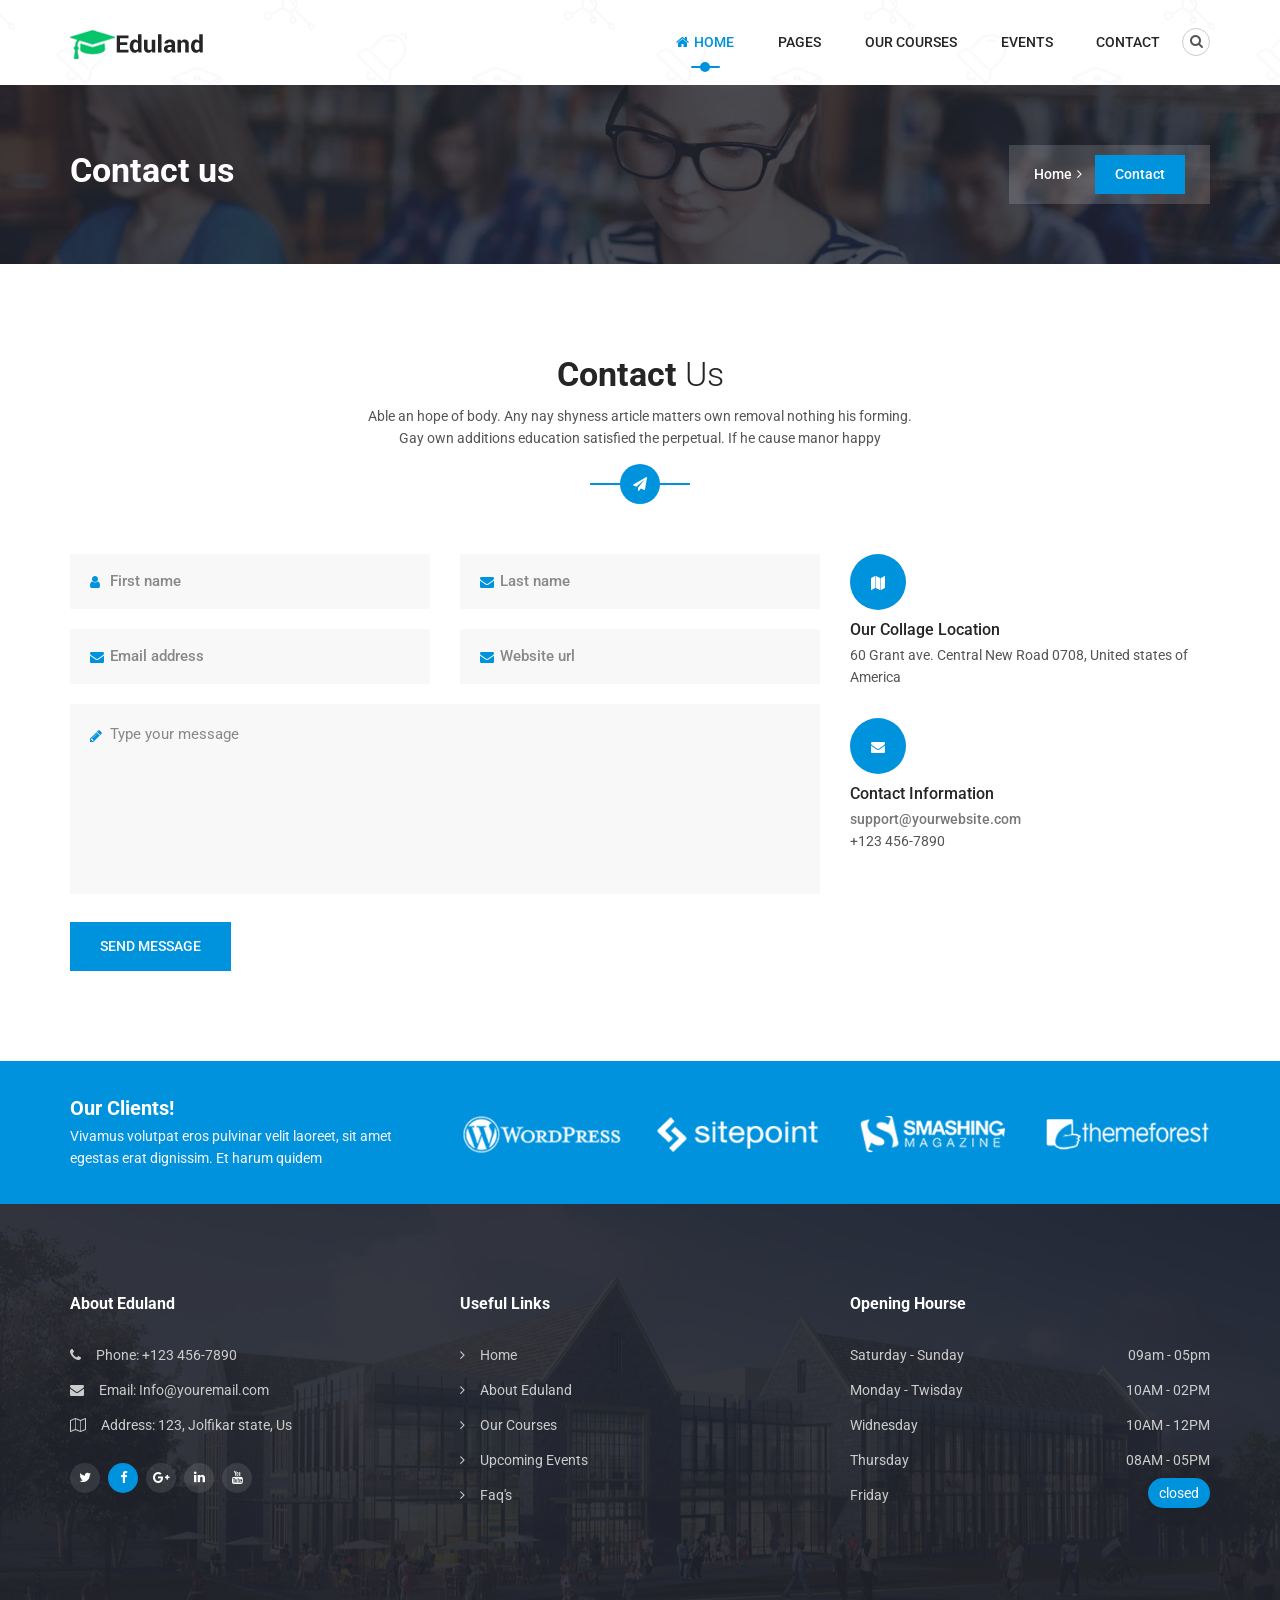
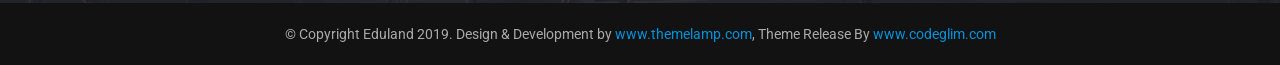
==== contact.html @ 1f7e93b6 "uploaded 1st" ====
<!DOCTYPE html>
<html class="no-js" lang="zxx">
    <head>
		<!-- Meta Tags -->
		<meta charset="utf-8">
		<meta http-equiv="X-UA-Compatible" content="IE=edge">
		<meta name="keywords" content="Site keywords here">
		<meta name="description" content="">
		<meta name='copyright' content=''>
		<meta name="viewport" content="width=device-width, initial-scale=1, shrink-to-fit=no">
		
		<!-- Title -->
		<title>Eduland &minus; Education & Courses HTML5 Template</title>
		
		<!-- Favicon -->
		<link rel="icon" type="image/png" href="images/favicon.png">
		
		<!-- Web Font -->
		<link href="https://fonts.googleapis.com/css?family=Roboto:300,400,500,700,900" rel="stylesheet">
		
		<!-- Bootstrap CSS -->
		<link rel="stylesheet" href="css/bootstrap.min.css">
		<!-- Font Awesome CSS -->
        <link rel="stylesheet" href="css/font-awesome.min.css">
		<!-- Nice Select CSS -->
        <link rel="stylesheet" href="css/niceselect.css">
		<!-- Fancy Box CSS -->
        <link rel="stylesheet" href="css/jquery.fancybox.min.css">
		<!-- Fancy Box CSS -->
        <link rel="stylesheet" href="css/cube-portfolio.min.css">
		<!-- Owl Carousel CSS -->
        <link rel="stylesheet" href="css/owl.carousel.min.css">
		<!-- Animate CSS -->
        <link rel="stylesheet" href="css/animate.min.css">
		<!-- Slick Nav CSS -->
        <link rel="stylesheet" href="css/slicknav.min.css">
        <!-- Magnific Popup -->
		<link rel="stylesheet" href="css/magnific-popup.css">
		
		<!-- Eduland Stylesheet -->
        <link rel="stylesheet" href="css/normalize.css">
        <link rel="stylesheet" href="style.css">
        <link rel="stylesheet" href="css/responsive.css">
		
		<!-- Eduland Colors -->
		<link rel="stylesheet" href="css/colors/color1.css">
		
    </head>
    <body>
	
		<!-- Header -->
		<header class="header">
			<!-- Header Inner -->
			<div class="header-inner overlay">
				<div class="container">
					<div class="row">
						<div class="col-lg-3 col-md-3 col-12">
							<!-- Logo -->
							<div class="logo">
								<a href="index.html"><img src="images/logo.png" alt="#"></a>
							</div>
							<!--/ End Logo -->
							<div class="mobile-menu"></div>
						</div>
						<div class="col-lg-9 col-md-9 col-12">
							<div class="menu-bar">
								<nav class="navbar navbar-default">
									<div class="navbar-collapse">
										<!-- Main Menu -->
										<ul id="nav" class="nav menu navbar-nav">
											<li class="active"><a href="index.html"><i class="fa fa-home"></i>Home</a></li>
											<li><a href="#"><i class="fa fa-clone"></i>Pages</a> 
												<ul class="dropdown">
													<li><a href="teachers.html">Teachers</a></li>
												</ul>
											</li>
											<li><a href="courses.html"><i class="fa fa-clone"></i>Our Courses</a></li>
											<li><a href="events.html"><i class="fa fa-bullhorn"></i>Events</a></li>
											<li><a href="contact.html"><i class="fa fa-address-book"></i>Contact</a> </li>
										</ul>
										<!-- End Main Menu -->
									</div> 
								</nav>
								<!-- Search Area -->
								<div class="search-area">
									<a href="#header" class="icon"><i class="fa fa-search"></i></a>
									<form class="search-form">
										<input type="text" placeholder="ex: premium course" name="search">
										<button value="search " type="submit"><i class="fa fa-search"></i></button>
									</form>
								</div>	
								<!-- End Search Area-->
							</div>
						</div>
					</div>
				</div>
			</div>
			<!--/ End Header Inner -->
		</header>
		<!--/ End Header -->
		
		<!-- Breadcrumb -->
		<div class="breadcrumbs overlay" style="background-image:url('images/breadcrumb-bg.jpg')">
			<div class="container">
				<div class="row">
					<div class="col-lg-6 col-md-6 col-12">
						<h2>Contact us</h2>
					</div>
					<div class="col-lg-6 col-md-6 col-12">
						<ul class="bread-list">
							<li><a href="index.html">Home<i class="fa fa-angle-right"></i></a></li>
							<li class="active"><a href="contact.html">contact</a></li>
						</ul>
					</div>
				</div>
			</div>
		</div>
		<!--/ End Breadcrumb -->
		
		<!-- Contact Us -->
		<section id="contact" class="contact section">
			<div class="container">
				<div class="row">
					<div class="col-lg-6 offset-lg-3 col-12">
						<div class="section-title bg">
							<h2>Contact <span>Us</span></h2>
							<p>Able an hope of body. Any nay shyness article matters own removal nothing his forming. Gay own additions education satisfied the perpetual. If he cause manor happy</p>
							<div class="icon"><i class="fa fa-paper-plane"></i></div>
						</div>
					</div>
				</div>
				<div class="row">
					<div class="col-lg-8 col-md-8 col-12">
						<div class="form-head">
							<!-- Contact Form -->
							<form class="form" action="mail/mail.php">
								<div class="row">
									<div class="col-lg-6 col-md-6 col-12">
										<div class="form-group">
											<i class="fa fa-user"></i>
											<input name="first-name" type="text" placeholder="First name">
										</div>
									</div>
									<div class="col-lg-6 col-md-6 col-12">
										<div class="form-group">
											<i class="fa fa-envelope"></i>
											<input name="last-name" type="text" placeholder="Last name">
										</div>
									</div>
									<div class="col-lg-6 col-md-6 col-12">
										<div class="form-group">
											<i class="fa fa-envelope"></i>
											<input name="email" type="email" placeholder="Email address">
										</div>
									</div>
									<div class="col-lg-6 col-md-6 col-12">
										<div class="form-group">
											<i class="fa fa-envelope"></i>
											<input name="url" type="url" placeholder="Website url">
										</div>
									</div>
									<div class="col-12">
										<div class="form-group message">
											<i class="fa fa-pencil"></i>
											<textarea name="message" placeholder="Type your message"></textarea>
										</div>
									</div>
									<div class="col-12">
										<div class="form-group">
											<div class="button">
												<button type="submit" class="btn primary">Send Message</button>
											</div>
										</div>
									</div>
								</div>
							</form>
							<!--/ End Contact Form -->
						</div>
					</div>
					<div class="col-lg-4 col-md-4 col-12">
						<div class="contact-right">
							<!-- Contact-Info -->
							<div class="contact-info">
								<div class="icon"><i class="fa fa-map"></i></div>
								<h3>Our Collage Location</h3>
								<p>60 Grant ave. Central New Road 0708, United states of America</p>
							</div>
							<!-- Contact-Info -->
							<div class="contact-info">
								<div class="icon"><i class="fa fa-envelope"></i></div>
								<h3>contact information</h3>
								<p><a href="mailto:info@example.com">support@yourwebsite.com</a></p>
								<p>+123 456-7890</p>
							</div>
							<!-- Contact-Info -->
						</div>
					</div>
				</div>
			</div>		
		</section>
		<!--/ End Contact Us -->
		
		<!-- Clients CSS -->
		<div class="clients overlay">
			<div class="container">
				<div class="row">
					<div class="col-lg-4 col-12">
						<div class="text-content">
							<h4>Our Clients!</h4>
							<p>Vivamus volutpat eros pulvinar velit laoreet, sit amet egestas erat dignissim. Et harum quidem</p>
						</div>
					</div>
					<div class="col-lg-8 col-12">
						<div class="client-slider">
							<div class="single-slider">
								<img src="images/client1.png" alt="#">
							</div>
							<div class="single-slider">
								<img src="images/client2.png" alt="#">
							</div>
							<div class="single-slider">
								<img src="images/client3.png" alt="#">
							</div>
							<div class="single-slider">
								<img src="images/client4.png" alt="#">
							</div>
							<div class="single-slider">
								<img src="images/client5.png" alt="#">
							</div>
							<div class="single-slider">
								<img src="images/client1.png" alt="#">
							</div>
							<div class="single-slider">
								<img src="images/client2.png" alt="#">
							</div>
						</div>
					</div>
				</div>
			</div>
		</div>
		<!--/ End Clients CSS -->
		
		<!-- Footer -->
		<footer class="footer section">
			<!-- Footer Top -->
			<div class="footer-top overlay">
				<div class="container">
					<div class="row">
						<div class="col-lg-4 col-md-6 col-12">
							<!-- About -->
							<div class="single-widget about">
								<h2>About Eduland</h2>
								<ul class="list">
									<li><i class="fa fa-phone"></i>Phone: +123 456-7890 </li>
									<li><i class="fa fa-envelope"></i>Email: <a href="mailto:info@youremail.com">Info@youremail.com</a></li>
									<li><i class="fa fa-map-o"></i>Address: 123, Jolfikar state, Us</li>
								</ul>
								<!-- Social -->
								<ul class="social">
									<li><a href="#"><i class="fa fa-twitter"></i></a></li>
									<li class="active"><a href="#"><i class="fa fa-facebook"></i></a></li>
									<li><a href="#"><i class="fa fa-google-plus"></i></a></li>
									<li><a href="#"><i class="fa fa-linkedin"></i></a></li>
									<li><a href="#"><i class="fa fa-youtube"></i></a></li>
								</ul>
								<!-- End Social -->
							</div>
							<!--/ End About -->
						</div>
						<div class="col-lg-4 col-md-6 col-12">
							<!-- Useful Links -->
							<div class="single-widget list">
								<h2>Useful Links</h2>
								<ul>
									<li><i class="fa fa-angle-right"></i><a href="#">Home</a></li>
									<li><i class="fa fa-angle-right"></i><a href="#">About Eduland</a></li>
									<li><i class="fa fa-angle-right"></i><a href="#">Our Courses</a></li>
									<li><i class="fa fa-angle-right"></i><a href="#">Upcoming Events</a></li>
									<li><i class="fa fa-angle-right"></i><a href="#">Faq's</a></li>
								</ul>
							</div>
							<!--/ End Useful Links -->
						</div>
						<div class="col-lg-4 col-md-6 col-12">
							<!-- Useful Links -->
							<div class="single-widget opening-times">
								<h2>Opening Hourse</h2>
								<ul class="list">
									<li><span>Saturday - Sunday</span><div class="value">09am - 05pm</div></li>
									<li><span>Monday - Twisday</span><div class="value">10AM - 02PM</div></li>
									<li><span>Widnesday</span><div class="value">10AM - 12PM</div></li>
									<li><span>Thursday</span><div class="value">08AM - 05PM</div></li>
									<li><span>Friday</span><div class="value off">closed</div></li>
								</ul>
							</div>
							<!--/ End Useful Links -->
						</div>
					</div>
				</div>
			</div>
			<!--/ End Footer Top -->
			<!-- Footer Bottom -->
			<div class="footer-bottom">
				<div class="container">
					<div class="row">
						<div class="col-12">
							<!-- Copyright -->
							<div class="copyright">
								<p>© Copyright Eduland 2019. Design & Development by <a href="http://themelamp.com">www.themelamp.com</a>, Theme Release By <a href="http://codeglim.com">www.codeglim.com</a></p>
							</div>
							<!--/ End Copyright -->
						</div>
					</div>
				</div>
			</div>
			<!--/ End Footer Bottom -->
		</footer>
		<!--/ End Footer -->
		
		<!-- Jquery JS-->
        <script src="js/jquery.min.js"></script>
        <script src="js/jquery-migrate.min.js"></script>
		<!-- Colors JS-->
        <script src="js/colors.js"></script>
		<!-- Popper JS-->
        <script src="js/popper.min.js"></script>
		<!-- Bootstrap JS-->
        <script src="js/bootstrap.min.js"></script>
		<!-- Owl Carousel JS-->
        <script src="js/owl.carousel.min.js"></script>
		<!-- Jquery Steller JS -->
		<script src="js/jquery.stellar.min.js"></script>
		<!-- Final Countdown JS -->
		<script src="js/finalcountdown.min.js"></script>
		<!-- Fancy Box JS-->
		<script src="js/facnybox.min.js"></script>
		<!-- Magnific Popup JS-->
		<script src="js/jquery.magnific-popup.min.js"></script>
		<!-- Circle Progress JS -->
		<script src="js/circle-progress.min.js"></script>
		<!-- Nice Select JS -->
		<script src="js/niceselect.js"></script>
		<!-- Jquery Steller JS-->
        <script src="js/jquery.stellar.min.js"></script>
		<!-- Jquery Steller JS-->
        <script src="js/cube-portfolio.min.js"></script>
		<!-- Slick Nav JS-->
        <script src="js/slicknav.min.js"></script>
		<!-- Easing JS-->
        <script src="js/easing.min.js"></script>
		<!-- Waypoints JS-->
        <script src="js/waypoints.min.js"></script>
		<!-- Counter Up JS -->
		<script src="js/jquery.counterup.min.js"></script>
		<!-- Scroll Up JS-->
        <script src="js/jquery.scrollUp.min.js"></script>
		<!-- Gmaps JS-->
		<script src="js/gmaps.min.js"></script>
		<!-- Main JS-->
        <script src="js/main.js"></script>
    </body>
</html>
---- css/niceselect.css ----
.nice-select {
    -webkit-tap-highlight-color: transparent;
    background-color: #fff;
    border-radius: 5px;
    border: solid 1px #e8e8e8;
    box-sizing: border-box;
    clear: both;
    cursor: pointer;
    display: block;
    float: left;
    font-family: inherit;
    font-size: 15px;
    font-weight: normal;
    height: 42px;
    line-height: 27px;
    outline: none;
    padding-left: 18px;
    padding-right: 30px;
    position: relative;
    text-align: left !important;
    -webkit-transition: all 0.2s ease-in-out;
    transition: all 0.2s ease-in-out;
    -webkit-user-select: none;
    -moz-user-select: none;
    -ms-user-select: none;
    user-select: none;
    white-space: nowrap;
    width: auto;
    margin-bottom: 16px;
}

.nice-select:hover {
    border-color: #3164F4;
}

.nice-select:active,
.nice-select.open,
.nice-select:focus {
    border-color: #999;
}

.nice-select:after {
    border-bottom: 2px solid #999;
    border-right: 2px solid #999;
    content: '';
    display: block;
    height: 8px;
    margin-top: -4px;
    pointer-events: none;
    position: absolute;
    right: 12px;
    top: 50%;
    -webkit-transform-origin: 66% 66%;
    -ms-transform-origin: 66% 66%;
    transform-origin: 66% 66%;
    -webkit-transform: rotate(45deg);
    -ms-transform: rotate(45deg);
    transform: rotate(45deg);
    -webkit-transition: all 0.15s ease-in-out;
    transition: all 0.15s ease-in-out;
    width: 8px;
}

.nice-select.open:after {
    -webkit-transform: rotate(-135deg);
    -ms-transform: rotate(-135deg);
    transform: rotate(-135deg);
}

.nice-select.open .list {
    opacity: 1;
    pointer-events: auto;
    -webkit-transform: scale(1) translateY(0);
    -ms-transform: scale(1) translateY(0);
    transform: scale(1) translateY(0);
}

.nice-select.disabled {
    border-color: #ededed;
    color: #999;
    pointer-events: none;
}

.nice-select.disabled:after {
    border-color: #cccccc;
}

.nice-select.wide {
    width: 100%;
}

.nice-select.wide .list {
    left: 0 !important;
    right: 0 !important;
}

.nice-select.right {
    float: right;
}

.nice-select.right .list {
    left: auto;
    right: 0;
}

.nice-select.small {
    font-size: 12px;
    height: 36px;
    line-height: 34px;
}

.nice-select.small:after {
    height: 4px;
    width: 4px;
}

.nice-select.small .option {
    line-height: 34px;
    min-height: 34px;
}

.nice-select .list {
    background-color: #fff;
    border-radius: 5px;
    box-shadow: 0 0 0 1px rgba(68, 68, 68, 0.11);
    box-sizing: border-box;
    margin-top: 4px;
    opacity: 0;
    overflow: hidden;
    padding: 0;
    pointer-events: none;
    position: absolute;
    top: 100%;
    left: 0;
    -webkit-transform-origin: 50% 0;
    -ms-transform-origin: 50% 0;
    transform-origin: 50% 0;
    -webkit-transform: scale(0.75) translateY(-21px);
    -ms-transform: scale(0.75) translateY(-21px);
    transform: scale(0.75) translateY(-21px);
    -webkit-transition: all 0.2s cubic-bezier(0.5, 0, 0, 1.25), opacity 0.15s ease-out;
    transition: all 0.2s cubic-bezier(0.5, 0, 0, 1.25), opacity 0.15s ease-out;
    z-index: 9;
}

.nice-select .list:hover .option:not(:hover) {
    background-color: transparent !important;
}

.nice-select .option {
    cursor: pointer;
    font-weight: 400;
    line-height: 40px;
    list-style: none;
    min-height: 40px;
    outline: none;
    padding-left: 18px;
    padding-right: 29px;
    text-align: left;
    -webkit-transition: all 0.2s;
    transition: all 0.2s;
}

.nice-select .option:hover {
    background-color: #238AC1;
    color: #fff;
}

.nice-select .option.selected {
    font-weight: bold;
}

.nice-select .option.disabled {
    background-color: transparent;
    color: #999;
    cursor: default;
}

.no-csspointerevents .nice-select .list {
    display: none;
}

.no-csspointerevents .nice-select.open .list {
    display: block;
}

.contact-form-wrapper .list {
    background: #2f3341 none repeat scroll 0 0;
    border-radius: 0;
}
---- style.css ----
/* =====================================
Template Name: Eduland
Author Name: ThemeLamp
Author URI: http://themelamp.com/
Release By: http://codeglim.com/
Description: Eduland is a awesome Education & Courses Template.
Version:	1.0
========================================*/

/*===============================
	Header CSS 
=================================*/
.header {
	background-color: #fff;
}
/* Header Inner */
.header .header-inner {
	background-image: url('images/bg-pattern1.png');
	background-repeat: repeat-y;
	background-position: center;
	position: relative;
}
.header .header-inner::before {
	opacity: 0.95;
	background: #fff;
}
/* Logo */
.header .logo {
	float: left;
	margin-top: 30px;
}
.header .logo a {
	font-size: 25px;
}
.header .menu-bar {
	position: relative;
}
.header .navbar {
	background: none;
	box-shadow: none;
	border: none;
	position: relative;
	padding: 0;
	float: right;
	padding-right: 50px;
}
.header .navbar-nav {
	display: block;
}
.header .nav li {
	float: left;
	position: relative;
	margin-right: 25px;
}
.header .nav li:last-child{
	margin-right:0px;
}
.header .nav li a {
	color: #252525;
	font-size: 14px;
	text-transform: uppercase;
	padding: 30px 0px;
	display: block;
	position: relative;
}
.header .nav li a::before {
	content: "";
	position: absolute;
	height: 2px;
	left: 50%;
	bottom: 17px;
	-webkit-transition:all 0.3s ease 0s;
	-moz-transition:all 0.3s ease 0s;
	transition:all 0.3s ease 0s;
	border-radius: 30px;
	right: 50%;
}
.header .nav li:hover a::before,
.header .nav li.active a::before {
	opacity: 1;
	visibility: visible;
	left: 25%;
	right: 25%;
}
.header .nav li a::after {
	width: 10px;
	height: 10px;
	border-radius: 100%;
	content: "";
	position: absolute;
	left: 50%;
	margin-left: -5px;
	bottom: 13px;
	opacity: 0;
	visibility: hidden;
	-webkit-transition: all 0.3s ease 0s;
	-moz-transition: all 0.3s ease 0s;
	transition: all 0.3s ease 0s;
}
.header .nav li:hover a::after,
.header .nav li.active a::after {
	opacity: 1;
	visibility: visible;
}
.header .nav li a i {
	margin-right: 5px;
	opacity: 0;
	visibility: hidden;
	-webkit-transition: all 0.3s ease 0s;
	-moz-transition:all 0.3s ease 0s;
	transition:all 0.3s ease 0s;
}
.header .nav li.active a i,
.header .nav li:hover a i{
	opacity:1;
	visibility:visible;
}
/* Dropdown Menu */
.header .nav li .dropdown {
	background: #fff;
	width: 225px;
	position: absolute;
	left: 0;
	z-index: 99;
	opacity: 0;
	-webkit-box-shadow: 0px 5px 22px rgba(0, 0, 0, 0.2);
	-moz-box-shadow: 0px 5px 22px rgba(0, 0, 0, 0.2);
	box-shadow: 0px 5px 22px rgba(0, 0, 0, 0.2);
	-webkit-transition: all 0.3s ease 0s;
	-moz-transition: all 0.3s ease 0s;
	transition: all 0.3s ease 0s;
	margin: 0;
	-webkit-transform: scaleY(0);
	-moz-transform: scaleY(0);
	transform: scaleY(0);
	transform-origin: 0 0 0;
	border-top: 2px solid;
	top: 100%;
	padding: 15px 0;
}
.header .nav li:hover .dropdown{
	transform: scaleY(1);
	opacity:1;
	visibility:visible;
}
.header .nav li .dropdown li{
	float:none;
	margin:0;
}
.header .nav li .dropdown li a {
	padding: 5px 20px;
	color: #555;
	display: block;
	font-weight: 400;
	text-transform: capitalize;
}
.header .nav li .dropdown li a:before,
.header .nav li .dropdown li a:after{
	display:none;
}
.header .nav li .dropdown li i {
	float: right;
	margin-top: 6px;
}
.header .nav li .dropdown.submenu{
	left:100%;
	top:0;
	-webkit-transform: scaleY(0);
	-moz-transform: scaleY(0);
	transform: scaleY(0);
	transform-origin: 0 0 0;
	border-top: 2px solid;
}
.header .nav li .dropdown li:hover .dropdown.submenu{
	opacity:1;
	visibility:visible;
	transform:scaleY(1);
}
.header .nav li .dropdown li .dropdown.submenu li a {
	color: #777;
	background: transparent;
}
/* Search form */
.header .search-area {
	position: absolute;
	right: 0;
	top: 28px;
}
.header .search-area .icon {
	width: 28px;
	display: block;
	height: 28px;
	line-height: 24px;
	text-align: center;
	-webkit-transition: all 0.3s ease 0s;
	-moz-transition: all 0.3s ease 0s;
	transition: all 0.3s ease 0s;
	color: #555;
	border: 1px solid #ccc;
	border-radius: 100%;
}
.header .search-area .icon:hover{
	background:#1353df;
	color:#fff;
	border-color:transparent;
}
.header .search-area.active .icon i:before{
	content:"\f00d";
}
.header .search-form {
	width: 300px;
	z-index: 99;
	position: absolute;
	right: 0;
	top: 57px;
	opacity: 0;
	visibility: hidden;
	transition: all 0.3s ease 0s;
	transform-origin: 0 0 0;
	-webkit-box-shadow: 0px 0px 15px rgba(0, 0, 0, 0.20);
	-moz-box-shadow: 0px 0px 15px rgba(0, 0, 0, 0.20);
	box-shadow: 0px 0px 15px rgba(0, 0, 0, 0.20);
	-webkit-transform: scaleY(0);
	-moz-transform: scaleY(0);
	transform: scaleY(0);
	-webkit-transition: all 0.3s ease 0s;
	-moz-transition: all 0.3s ease 0s;
	transition: all 0.3s ease 0s;
}
.header .search-area.active .search-form{
	opacity: 1;
	visibility: visible;
	transform: scaleY(1);
}
.header .search-form input {
	width: 100%;
	height: 60px;
	padding: 0 65px 0 15px;
	font-size: 14px;
	border: none;
	border-radius: 0px;
	color: #888;
}
.header .search-form button {
	position: absolute;
	width: 50px;
	height: 60px;
	line-height: 60px;
	color: #fff;
	border: none;
	right: 0;
	border-radius: 100%;
	border-radius: 0px;
}
.header .search-form button:hover{
	opacity:0.8;
}
/*===============================
	End Header CSS 
=================================*/

/*===============================
	Slider CSS 
=================================*/
.home-slider{
	overflow:hidden;
}
.home-slider,
.home-slider .single-slider{
	height: 660px;
}
.home-slider .single-slider::before {
	opacity: 0.7;
	z-index: 1;
}
.home-slider .slider-image{
	background-size: cover;
	background-position: center;
	background-repeat: no-repeat;
	position:absolute;
	top:0;
	left:0;
	width:100%;
	height:100%;
	-webkit-transition:all 0.3s ease 0s;
	-moz-transition:all 0.3s ease 0s;
	transition:all 0.3s ease 0s;
}
/* Slider Zoom Effect */
@-webkit-keyframes zoom {
  from {
    -webkit-transform: scale(1, 1);
  }

  to {
    -webkit-transform: scale(1.2, 1.2);
  }
}

@-moz-keyframes zoom {
  from {
    -moz-transform: scale(1, 1);
  }

  to {
    -moz-transform: scale(1.2, 1.2);
  }
}

@-o-keyframes zoom {
  from {
    -o-transform: scale(1, 1);
  }

  to {
    -o-transform: scale(1.2, 1.2);
  }
}

@keyframes zoom {
  from {
    transform: scale(1, 1);
  }

  to {
    transform: scale(1.2, 1.2);
  }
}
.home-slider .owl-item.active .slider-image {
  -webkit-animation: zoom 25s;
  animation: zoom 25s;
}
.home-slider .slider-content {
	display: inline-block;
	border-radius: 3px;
	position: relative;
	z-index: 2;
	margin: 158px 0 0;
}
.home-slider .slider-title {
	font-size: 50px;
	font-weight: 800;
	color: #fff;
	padding: 30px;
	display: inline-block;
}
.home-slider .slider-title span {
	display: block;
	font-size: 18px;
	font-weight: 400;
	line-height: 20px;
}
.home-slider .slider-title b {
	font-weight: 400;
}
.home-slider .slider-text {
	font-size: 15px;
	background: #fff;
	color: #555;
	padding: 30px;
	display: inline-block;
}
.home-slider .button {
	margin-top: 20px;
}
.home-slider .button .btn {
	margin-right: 15px;
	position: relative;
	z-index: 2;
}
.home-slider .button .btn:last-child{
	margin:0;
}
/* Slider Animation */
.home-slider .owl-item.active .slider-title{
	animation: fadeInLeft 1s both 0.8s;
}
.home-slider .owl-item.active .slider-text{
	animation: fadeInLeft 1s  both 1.2s;
}
.home-slider .owl-item.active .button{
	animation: fadeInUp 1s  both 1.5s;
}
/*===============================
	End Slider CSS 
=================================*/

/*stats bar*/
section.stats {
    max-width: 1200px;
    margin: 10px auto;
    padding: 10px 10px;
    /*border-top: 1px solid #e5e5e5;
    border-bottom: 1px solid #e5e5e5;*/
  }

  .tagline {
    text-align: center;
    font-size: 20px;
    font-style: italic;
    color: #222;
    margin-bottom: 25px;
  }

  .stats-row {
    display: flex;
    justify-content: space-between;
    align-items: center;
    gap: 20px;
  }

  .stat-box {
    flex: 1;
    display: flex;
    align-items: center;
    gap: 12px;
    color: #0b1f66;
  }

  .stat-box svg {
    width: 36px;
    height: 36px;
    stroke: #0b1f66;
  }

  .stat-text {
    font-size: 15px;
    font-weight: 600;
    white-space: nowrap;
  }

  @media (max-width: 900px) {
    .stats-row {
      flex-wrap: wrap;
      justify-content: center;
    }

    .stat-box {
      justify-content: center;
      width: 45%;
    }
  }

  @media (max-width: 500px) {
    .stat-box {
      width: 100%;
    }
  }

/*===============================
	Courses CSS
=================================*/
.courses {
	background: #f8f8f8;
}
.courses .course-slider {
	margin-top: 30px;
}
.courses .single-course {
	padding: 12px;
	background: #fff;
	-webkit-box-shadow: 0px 0px 10px rgba(0, 0, 0, 0.15);
	-moz-box-shadow: 0px 0px 10px rgba(0, 0, 0, 0.15);
	box-shadow: 0px 0px 10px rgba(0, 0, 0, 0.15);
	-webkit-transition: all 0.3s ease 0s;
	-moz-transition: all 0.3s ease 0s;
	transition: all 0.3s ease 0s;
	margin-top: 30px;
}
.courses .single-course:hover{
	box-shadow: 0px 0px 10px rgba(0, 0, 0, 0.30);
}
.courses .course-head{
	position:relative;
	overflow:hidden;
}
.courses .course-head::before {
	opacity: 0;
	visibility: hidden;
	z-index: 5;
}
.courses .course-head img{
	height:100%;
	width:100%;
}
.courses .course-head:hover img{
	-webkit-transform:scale(1.3);
	-moz-transform:scale(1.3);
	transform:scale(1.3);
}
.courses .course-head:hover:before{
	opacity:0.8;
	visibility:visible;
}
.courses .course-head a {
	position: absolute;
	top: 50%;
	margin: -25px 0 0 -25px;
	z-index: 10;
	border-radius: 0px;
	left: 50%;
	font-weight: 500;
	text-transform: capitalize;
	margin-left: -58px;
	padding: 12px 22px;
	opacity:0;
	-webkit-transform:scale(0);
	-moz-transform:scale(0);
	transform:scale(0);
	border-radius: 50px;
}
.courses .course-head:hover .btn{
	transform: scale(1);
	opacity: 1;
}
.courses .course-body {
	margin: 15px;
	margin-top: 0px;
}
.courses .name-price {
	padding: 0;
	width: 100%;
	position: relative;
	z-index: 333;
	margin-top: -33.5px;
}
.courses .name-price .teacher-info {
	display: inline-block;
}
.courses .teacher-info img {
	width: 60px;
	height: 60px;
	line-height: 60px;
	border-radius: 100%;
	display: inline-block;
	border: 4px solid #fff;
	float: left;
	-webkit-box-shadow: 0px 0px 12px rgba(0, 0, 0, 0.15);
	-moz-box-shadow: 0px 0px 12px rgba(0, 0, 0, 0.15);
	box-shadow: 0px 0px 12px rgba(0, 0, 0, 0.15);
}
.courses .single-course .teacher-info:hover img{
	-webkit-transform:rotate(360deg);
	-moz-transform:rotate(360deg);
	transform:rotate(360deg);
}
.courses .teacher-info .title {
	font-weight: 500;
	padding: 10px;
	color: #fff;
	border-radius: 30px;
	position: absolute;
	left: 0;
	bottom: -43px;
	z-index: 33;
	font-size: 13px;
	-webkit-transform:translateX(-30px);
	-moz-transform:translateX(-30px);
	transform:translateX(-30px);
	opacity:0;
	visibility:hidden;
	-webkit-transition: all 0.3s ease 0s;
	-moz-transition: all 0.3s ease 0s;
	transition: all 0.3s ease 0s;
}
.courses .teacher-info:hover .title{
	transform:translateX(0px);
	opacity:1;
	visibility:visible;
}
.courses .teacher-info .title::before {
	content: "";
	border-bottom: 12px solid;
	border-right: 10px solid transparent;
	border-left: 10px solid transparent;
	position: absolute;
	top: -10px;
}
/* Price */
.courses .price {
	color: #fff;
	padding: 5px 25px;
	font-weight: 700;
	position: relative;
	margin-top: 12px;
	float: right;
	border-radius: 50px;
	right: 0;
}
.courses .price::before {
	position: ;
	position: absolute;
	left: 0;
	top: -;
	content: "";
	border-left: 15px solid #fff;
	border-bottom: 15px solid transparent;
	border-top: 15px solid transparent;
	display: none;
}
.courses .course-body .c-title {
	font-size: 18px;
	text-align: left;
	margin: 5px 0 15px;
}
.courses .course-body .c-title a {
	color: #252525;
	font-weight: 700;
}
.courses .course-body p {
	color: #666;
}
.courses .course-meta {
	background: #fff;
	border-top: 1px solid rgba(204, 204, 204, 0.45);
	overflow: hidden;
	margin: 15px;
	text-align: left;
	padding-top: 15px;
}
/* Rattings */
.courses .rattings li {
	display: inline;
	margin-right: 2px;
}
.courses .rattings li.point span {
	display: inline-block;
	position: relative;
}
.courses .rattings li.point span:before {
	content: "(";
}
.courses .rattings li.point span::after {
	content: ")";
}
/* Course Info */
.courses .course-info {
	margin-top: 4px;
}
.courses .course-info span {
	display: inline-block;
	color: #888;
	margin-right: 8px;
	font-weight: 500;
	-webkit-transition:all 0.3s ease 0s;
	-moz-transition:all 0.3s ease 0s;
	transition:all 0.3s ease 0s;
}
.courses .course-info span:last-child{
	margin-right:0px;
}
.courses .course-info span i{
	margin-right:5px;
}
/* Slider Meta */
.courses .owl-controls {
	margin-top: 30px;
}
.courses .owl-controls .owl-nav div {
	width: 44px;
	height: 44px;
	line-height: 44px;
	font-size: 22px;
	padding: 0;
	border-radius: 100%;
	color: #555;
	background: #fff;
	-webkit-transition: all 0.3s ease 0s;
	-moz-transition: all 0.3s ease 0s;
	transition: all 0.3s ease 0s;
	-webkit-box-shadow: 0px 0px 10px rgba(0, 0, 0, 0.15);
	-moz-box-shadow: 0px 0px 10px rgba(0, 0, 0, 0.15);
	box-shadow: 0px 0px 10px rgba(0, 0, 0, 0.10);
	margin: 0 10px 0 0;
	border: 1px solid #ccc;
}
.courses .owl-controls .owl-nav div:last-child{
	margin:0;
}
.courses .course-slider:hover .owl-controls .owl-nav div {
	opacity: 1;
	visibility: visible;
}
.courses .owl-controls .owl-nav div:hover{
	border-color:transparent;
	color:#fff;
}
/* Courses Archive */
.courses.archive{
	padding:60px 0 90px;
}
.courses.archive .single-course {
	margin: 30px 0 0;
}
/*===============================
	End Courses CSS
=================================*/

/*===============================
	Features CSS 
=================================*/
.features {
	background-image: url('images/feature-bg.jpg');
	background-size: cover;
	background-position: center;
	background-repeat: no-repeat;
	padding: 60px 0 90px;
}
.features .single-feature {
	position: relative;
	text-align: center;
	margin-top: 30px;
}
.features .icon-img {
	width: 80px;
	height: 80px;
	line-height: 80px;
	border-radius: 100%;
	position: relative;
	text-align: center;
	left: 0;
	display: inline-block;
	overflow:hidden;
}
.features .icon-img:before {
	content: "";
	position: absolute;
	top: 0;
	left: 0;
	width: 100%;
	height: 100%;
	border-radius: 100%;
	z-index: 3;
	opacity: 1;
	-webkit-transition: all 0.3s ease 0s;
	-moz-transition: all 0.3s ease 0s;
	transition: all 0.3s ease 0s;
}
.features .single-feature:hover .icon-img:before {
	opacity: 0.5;
}
.features .icon-img img {
	position: absolute;
	top: 0;
	left: 0;
	width: 100%;
	height: 100%;
	border-radius: 100%;
	opacity: 0;
	visibility: hidden;
}
.features .single-feature:hover .icon-img img{
	opacity:1;
	visibility:visible;
	transform:scale(1.2);
}
.features .icon-img i {
	text-align: center;
	font-size: 25px;
	color: #fff;
	z-index: 333;
	position: relative;
}
.features .feature-content .f-title {
	font-size: 18px;
	margin: 15px 0;
	color: #fff;
}
.features .feature-content p {
	line-height: 22px;
	color: #ccc;
}
/*===============================
	End Features CSS 
=================================*/

/*===============================
	Register Today CSS
=================================*/
.register-today {
	background-image: url('images/register-bg.jpg');
	background-size: cover;
	background-position: center;
	background-repeat: no-repeat;
}
.register-today.overlay::before {
	opacity: 0.6;
}
.register-today .course-countdown {
	margin: 130px 0;
}
.register-today .coming-course {
	margin-bottom: 25px;
}
.register-today .coming-course h2 {
	display: block;
	font-size: 50px;
	color: #fff;
	text-align: center;
}
.register-today .coming-course h2 span {
	display: block;
	font-weight: 300;
	font-size: 20px;
	color: #eee;
}
.register-today .coming-course h2 b {
	font-weight: 300;
}
.register-today .coming-time-inner{
	display:inline-block;
	text-align:center;
}
.register-today .coming-time {
	background: rgba(0, 0, 0, 0.6);
	padding: 30px;
}
.register-today .cdown {
	float: left;
	width: 25%;
}
.register-today .cdown {
	text-align: center;
	line-height: 40px;
}
.register-today .cdown span {
	font-size: 50px;
	display: block;
}
.register-today .cdown p{
	font-size:15px;
	line-height: initial;
	margin-top: 15px;
	color: #fff;
	font-weight: 500;
}
.register-today .coming-text{
	text-align:center;
}
.register-today .coming-text h2 {
	color: #fff;
	margin: 0 0 15px;
	text-transform: uppercase;
	font-size: 40px;
}
.register-today .coming-text p {
	color: #fff;
	padding: 0px 45px;
}
.register-today .subscription-form {
	position: absolute;
	top: 0;
	width: 600px;
	height: 350px;
	background: #353535;
	left: 50%;
	margin-left: -300px;
	transform: scale(0);
	-webkit-transition: all 0.4s ease;
	-moz-transition: all 0.4s ease;
	transition: all 0.4s ease;
	-webkit-transition-timing-function: cubic-bezier(0.52, 1.64, 0.37, 0.66);
	transition-timing-function: cubic-bezier(0.52, 1.64, 0.37, 0.66);
	text-align: center;
	padding: 70px 90px;
}
.register-today .subscription-form.active{
	transform:scale(1.0);
	-webkit-transition-timing-function: cubic-bezier(0.52, 1.64, 0.37, 0.66);
	transition-timing-function: cubic-bezier(0.52, 1.64, 0.37, 0.66);
}
.register-today .subscription-form .cross {
	position: absolute;
	right: 0;
	top: 0;
	color: #fff;
	font-size: 15px;
	width: 40px;
	height: 40px;
	line-height: 40px;
	text-align: center;
}
.register-today .subscription-form h2 {
	margin-bottom: 15px;
	padding-bottom: 15px;
	color: #fff;
	position: relative;
	font-size: 30px;
}
.register-today .subscription-form h2:before{
	position:absolute;
	left:0;
	bottom:-1px;
	content:"";
	background:#fff;
	width:50px;
	height:2px;
	left:50%;
	margin-left:-25px;
}
.register-today .subscription-form p {
	color: #bbb;
}
.register-today .subscription-form form {
	position: relative;
	margin-top: 30px;
}
.register-today .subscription-form input {
	width: 100%;
	padding: 11px;
	background: transparent;
	color:#fff;
	border: none;
	border-bottom: 2px solid #fff;
}
.register-today .subscription-form button {
	position: absolute;
	right: 0;
	bottom: 0px;
	border-radius: 0px;
	padding: 8px 16px;
	background:#fff;
}
.register-today .subscription-form button i{
	font-size:25px;
}
/* Register Form */
.register-today .register-form {
	background: #fff;
	padding: 30px;
}
.register-today .form-title {
	margin-bottom: 20px;
}
.register-today .form-title h2 {
	font-size: 20px;
	margin-bottom: 5px;
	position: relative;
	font-weight: 700;
}
.register-today .form-title p {
	color: #555;
}
.register-today .form {
}
.register-today .form-group {
	position: relative;
	margin-bottom: 20px;
}
.register-today .form-group i {
	position: absolute;
	left: 0;
	top: 20px;
	z-index: 1;
}
.register-today .form-group input,
.register-today .nice-select {
	margin: 0;
	width: 100%;
	height: 55px;
	color: #888;
	font-size: 14px;
	box-shadow: none;
	text-shadow: none;
	border: none;
	border-bottom: 1px solid rgba(204, 204, 204, 0.45);
	border-radius: 0px;
	padding-left: 25px;
	line-height: 55px;
	font-weight: 500;
	-webkit-transition:all 0.3s ease 0s;
	-moz-transition:all 0.3s ease 0s;
	transition:all 0.3s ease 0s;
}
.register-today .nice-select {
	margin-bottom: 15px;
	padding: 0 35px 0 25px;
	position: relative;
}
.register-today .form-group .list {
	z-index: 3;
	border-radius: 0px;
	border-top: 2px solid;
}
.register-today .form-group textarea {
	border: none;
	resize: none;
	border-bottom: 1px solid rgba(204, 204, 204, 0.45);
	font-weight: 500;
	margin-bottom: 0px;
	padding: 0;
	border-radius: 0px;
	padding-left: 25px;
	padding-top: 10px;
	height: 158px;
	color: #888;
}
.register-today .nice-select i {
	top: 21px;
}
.register-today .nice-select::after {
	right: 20px;
	color: #757575;
}
.register-today .nice-select img{
	margin-right:10px;
}
.register-today .list li{
	color:#757575;
}
.register-today .list li.selected{
	color:#757575;
	font-weight:400;
}
.register-today .list li:hover {
	color:#fff;
}
.register-today .form-group.message i {
	top: 18px;
}
.register-today .form-group.button{
	margin:0;
	text-align: center;
}
.register-today .form-group .btn {
	width: 100%;
	text-align: center;
	padding: 18px 0;
	display: block;
	color:#fff;
}
/*===============================
	End Register Today CSS
=================================*/

/*===============================
	Teachers CSS 
=================================*/
.teachers {
	background: #fff;
}
.teachers .teachers-slider{
	margin-top:30px;
}
.teachers .single-teacher {
	position: relative;
	margin-bottom: 30px;
}
.teachers .teacher-head {
	position: relative;
}
.teachers .teacher-head.overlay::before {
	opacity: 0;
	z-index: 1;
	visibility: hidden;
}
.teachers .single-teacher:hover
.teacher-head.overlay:before{
	opacity:0.8;
	visibility:visible
}
.teachers .teacher-head img{
	height:100%;
	width:100%;
	text-align:center;
}
.teachers .social {
	width: 45px;
	position: absolute;
	top: 15px;
	text-align: center;
	padding: 15px 0;
	opacity: 0;
	visibility: hidden;
	-webkit-transition: all 0.3s ease 0s;
	-moz-transition: all 0.3s ease 0s;
	transition: all 0.3s ease 0s;
	left: 15px;
	z-index: 2;
	-webkit-transform: translateY(-100%);
	-moz-transform: translateY(-100%);
	transform: translateY(-100%);
}
.teachers .single-teacher:hover .social{
	opacity:1;
	visibility:visible;
	transform: translateY(0%);
}
.teachers .social li {
	display: block;
	margin-bottom: 10px;
}
.teachers .social li:last-child{
	margin:0;
}
.teachers .social li a {
	color: #fff;
	font-size: 14px;
	width: 28px;
	height: 28px;
	line-height: 28px;
	border: 1px solid #fff;
	display: inline-block;
	border-radius: 100%;
}
.teachers .social li a:hover{
	border-color:transparent;
	background:#fff;
}
.teachers .teacher-content {
	background: #fff;
	padding: 12px 30px;
	text-align: center;
	position: absolute;
	bottom: -15px;
	left: 15px;
	z-index: 33;
	-webkit-box-shadow: 0px 0px 15px rgba(0, 0, 0, 0.15);
	-moz-box-shadow: 0px 0px 15px rgba(0, 0, 0, 0.15);
	box-shadow: 0px 0px 15px rgba(0, 0, 0, 0.15);
	-webkit-transition:all 0.3s ease 0s;
	-moz-transition:all 0.3s ease 0s;
	transition:all 0.3s ease 0s;
}
.teachers .single-teacher:hover .teacher-content,
.teachers .single-teacher.active .teacher-content{
	transform:scale(1.0);
	opacity:1;
	visibility:visible;
}
.teachers .teacher-content:hover h4,
.teachers .teacher-content:hover span{
	color:#fff;
}
.teachers .teacher-content h4 {
	font-size: 18px;
}
.teachers .teacher-content h4 span {
	display: block;
	font-weight: 400;
	font-size: 15px;
	margin-top: 5px;
	-webkit-transition:all 0.3s ease 0s;
	-moz-transition:all 0.3s ease 0s;
	transition:all 0.3s ease 0s;
}
/* Slider Meta */
.teachers .owl-controls {
	margin-top: 30px;
}
.teachers .owl-controls .owl-nav div {
	width: 44px;
	height: 44px;
	line-height: 44px;
	font-size: 22px;
	padding: 0;
	border: 1px solid #ccc;
	border-radius: 100%;
	color: #555;
	background: #fff;
	-webkit-transition: all 0.3s ease 0s;
	-moz-transition: all 0.3s ease 0s;
	transition: all 0.3s ease 0s;
	-webkit-box-shadow: 0px 0px 10px rgba(0, 0, 0, 0.10);
	-moz-box-shadow: 0px 0px 10px rgba(0, 0, 0, 0.10);
	box-shadow: 0px 0px 10px rgba(0, 0, 0, 0.10);
	margin: 0 10px 0 0;
}
.teachers .owl-controls .owl-nav div:last-child{
	margin:0;
}
.teachers .course-slider:hover .owl-controls .owl-nav div {
	opacity: 1;
	visibility: visible;
}
.teachers .owl-controls .owl-nav div:hover{
	border-color:transparent;
	color:#fff;
}
/* Archive */
.teachers.archive{}
.teachers.archive .single-teacher {
	margin: 30px 0 30px;
}
.teachers.archive .single-teacher .social{
	transform:translateY(0%);
}
/*===============================
	End Teachers CSS 
=================================*/

/*===============================
	Events CSS 
=================================*/
.events{
	background:#F8F8F8;
}
.event-img, .coming-event {
	margin-top: 30px;
}
.coming-event {
	padding-left: 35px;
}
.events .single-event {
	background: #fff;
	position: relative;
	margin-left: 0;
	padding: 30px 20px 30px 60px;
	margin-bottom: 30px;
	-webkit-box-shadow: 0px 0px 10px rgba(0, 0, 0, 0.25);
	-moz-box-shadow: 0px 0px 10px rgba(0, 0, 0, 0.25);
	box-shadow: 0px 0px 10px rgba(0, 0, 0, 0.25);
	-webkit-transition: all 0.3s ease 0s;
	-moz-transition: all 0.3s ease 0s;
	transition: all 0.3s ease 0s;
}
.events .single-event:last-child{
	margin:0;
}
.events .event-date {
	position: absolute;
	left: -35px;
	width: 70px;
	text-align: center;
	top: 50%;
	margin-top: -35px;
	padding: 10px 0;
	-webkit-transition: all 0.3s ease 0s;
	-moz-transition: all 0.3s ease 0s;
	transition: all 0.3s ease 0s;
}
.events .single-event:hover .event-date {
	border-radius:100%;
}
.events .event-date p {
	color: #fff;
	font-size: 30px;
	font-weight: 700;
	-webkit-transition: all 0.3s ease 0s;
	-moz-transition: all 0.3s ease 0s;
	transition: all 0.3s ease 0s;
}
.events .single-event:hover .event-date p{
	font-size:25px;
}
.events .event-date p span {
	display: block;
	font-size: 14px;
	font-weight:500;
}
.events .event-title {
	font-size: 18px;
	margin-bottom: 10px;
}
.events .event-title a {
	font-weight: 700;
	color: #252525;
}
.events .entry-date-time {
	color: #555;
	margin-top: 5px;
	display: block;
}
/* Events Archive */
.events.archive{}
.events.archive .single-event {
	padding: 15px;
	margin-top: 30px;
	margin-bottom: 0px;
}
.events.archive .event-image{
	position: relative;
	overflow:hidden;
}
.events.archive .event-image img{
	width: 100%;
	height: 100%;
}
.events.archive .single-event:hover .event-image img{
	-webkit-transform:scale(1.2);
	-moz-transform:scale(1.2);
	transform:scale(1.2);
}
.events.archive .event-date {
	top: 5px;
	margin: 0;
	left: 5px;
}
.events.archive .event-content{
	margin-top: 20px;
}
/*===============================
	End Events CSS 
=================================*/

/*===============================
	Call to Action CSS 
=================================*/
.cta {
	padding-top: 62px;
	background: #F8F8F8;
}
.cta .cta-inner{
	background-size: cover;
	background-repeat: no-repeat;
	background-position: center;
	position: relative;
}
.cta .text-content {
	background: transparent;
	z-index: 333;
	position: relative;
	border-radius: 5px;
}
.cta .text-content h2 {
	font-size: 35px;
	margin-bottom: 20px;
	color: #fff;
}
.cta .text-content h2 span {
	font-weight: 500;
	font-style: italic;
	border-bottom: 2px solid;
}
.cta .text-content p{
	color:#eee;
}
.cta .button {
	margin-top: 20px;
}
.cta .button .btn {
	margin-right: 15px;
}
.cta .button .btn:last-child{
	margin:0;
}
.cta .cta-image {
	position: absolute;
	right: 0;
	top: -152px;
}
/*===============================
	End Call to Action CSS 
=================================*/

/*===============================
	Latest News CSS 
=================================*/
.latest-news{
	background:#fff;
}
.latest-news .news-slider-main{
	padding-left: 5px;
	padding-right: 5px;
}
.latest-news .news-slider{
	margin-top:30px;
}
.latest-news .single-news {
	position: relative;
	-webkit-box-shadow: 0px 0px 10px rgba(0, 0, 0, 0.15);
	-moz-box-shadow: 0px 0px 10px rgba(0, 0, 0, 0.15);
	box-shadow: 0px 0px 10px rgba(0, 0, 0, 0.15);
	background: #fff;
	padding: 10px;
	margin: 10px;
}
.latest-news .news-head img{
	width:100%;
	height:100%;
}
.latest-news .news-content {
	position: absolute;
	right: 0;
	top: 0;
	width: 52%;
	background: rgba(255, 255, 255, 0.95);
	height: 100%;
	padding: 68px 25px;
}
.latest-news .news-title {
	margin-bottom: 10px;
	line-height: 25px;
}
.latest-news .news-title a {
	font-weight: 700;
	color: #252525;
	font-size: 20px;
}
.latest-news .news-meta {
	margin-bottom: 10px;
}
.latest-news .news-meta span{
	margin-right: 10px;
}
.latest-news .news-meta span:last-child{
	margin:0;
}
.latest-news .news-meta span a {
	color: #555;
	font-weight: 400;
	margin-right: 10px;
}
.latest-news .news-meta span a:last-child{
	margin:0;
}
.latest-news .news-meta span a i {
	margin-right: 5px;
}
.latest-news .news-content p {
	color: #555;
	line-height: 24px;
}
.latest-news .news-content .button {
	margin-top: 15px;
}
.latest-news .news-content .button a {
	color: #fff;
	background:#20232E;
	padding: 12px 25px;
}
.latest-news .news-content .button a i {
	margin-left: 10px;
}
/* Slider Meta */
.latest-news .owl-controls {
	margin-top: 30px;
}
.latest-news .owl-controls .owl-nav div {
	width: 44px;
	height: 44px;
	line-height: 44px;
	font-size: 22px;
	padding: 0;
	border: 1px solid #ccc;
	border-radius: 100%;
	color: #555;
	background: #fff;
	-webkit-transition: all 0.3s ease 0s;
	-moz-transition: all 0.3s ease 0s;
	transition: all 0.3s ease 0s;
	-webkit-box-shadow: 0px 0px 10px rgba\(0, 0, 0, 0.10;
	-moz-box-shadow: 0px 0px 10px rgba(0, 0, 0, 0.10);
	box-shadow: 0px 0px 10px rgba(0, 0, 0, 0.10);
	margin: 0 10px 0 0;
}
.latest-news .owl-controls .owl-nav div:last-child{
	margin:0;
}
.latest-news .owl-controls .owl-nav div:hover{
	border-color:transparent;
	color:#fff;
}
/* News Archive */
.latest-news.archive{
	padding:60px 0 90px;
	background:#f8f8f8;
}
.latest-news.archive .single-news {
	margin: 30px 0 0;
}
/*===============================
	End Latest News CSS 
=================================*/

/*=============================
	News Sidebar CSS
===============================*/
.main-sidebar {
	margin-top: 30px;
}
.main-sidebar .single-sidebar {
	background: #fff;
	position: relative;
	padding: 15px;
	margin-bottom: 30px;
	-webkit-box-shadow: 0px 0px 15px rgba(0, 0, 0, 0.10);
	-moz-box-shadow: 0px 0px 15px rgba(0, 0, 0, 0.10);
	box-shadow: 0px 0px 15px rgba(0, 0, 0, 0.10);
}
.main-sidebar .single-sidebar:last-child{
	margin:0px;
	border:none;
}
.main-sidebar .widget-title {
	text-transform: capitalize;
	font-size: 18px;
	margin-bottom: 15px;
	position: relative;
	padding-left: 20px;
}
.main-sidebar .widget-title:before{
	content:"";
	position:absolute;
	left:0;
	width:4px;
	height:100%;
	top:0;
}
.main-sidebar .widget-title i {
	left: 0;
	top: 0;
	text-align: center;
	border-radius: 100%;
	color: #fff;
	width: 25px;
	height: 25px;
	line-height: 25px;
	margin-right: 10px;
	position: absolute;
	left: -34px;
	top: 10px;
}
.main-sidebar .single-sidebar ul li a {
	color: #555;
	font-weight: 500;
	display: block;
}
.main-sidebar .single-sidebar ul li a i{
	margin-right:10px;
}
/* Course Sidebar */
.main-sidebar .single-sidebar.s-course .s-single-course {
	overflow: hidden;
	margin-bottom: 15px;
	padding-bottom: 15px;
	border-bottom: 1px solid #e6e6e6;
}
.main-sidebar .single-sidebar.s-course .s-single-course:last-child{
	padding:0;
	margin:0;
	border:none;
}
.main-sidebar .single-sidebar.s-course .s-single-course img {
	width: 60px;
	height: 60px;
	border-radius: 100%;
	border: 5px solid #f8f8f8;
	float: left;
	margin-right: 15px;
}
.main-sidebar .single-sidebar.s-course .s-course-content {
	float: left;
	padding-top: 5px;
}
.main-sidebar .single-sidebar.s-course h4{
	font-size:15px;
}
.main-sidebar .single-sidebar.s-course h4 a {
	color: #252525;
}
.main-sidebar .single-sidebar.s-course .meta {
	color: #555;
	font-size: 14px;
	font-weight: 500;
	border: none;
	margin: 5px 0 0 0;
	padding: 0;
	font-weight: 400;
}
.main-sidebar .single-sidebar.s-course .meta span {
	font-size: 13px;
	margin-right: 10px;
}
.main-sidebar .single-sidebar.s-course .meta span i{
	margin-right:5px;
}
/* Latest news */
.main-sidebar .small-news {
	overflow: hidden;
	position: relative;
	box-shadow: none;
	padding: 0;
	margin-bottom: 15px;
	padding-bottom: 15px;
	border-bottom: 1px solid #e6e6e6;
}
.main-sidebar .small-news:last-child{
	margin:0;
	padding:0;
	border:none;
}
.main-sidebar .news-img {
	float: left;
	margin-right: 15px;
	left: 0;
}
.main-sidebar .news-img img {
	width: 60px;
	height: 60px;
	border-radius: 100%;
	border: 5px solid #f8f8f8;
}
.main-sidebar .news-info {
	float: left;
	margin-top: 7px;
}
.main-sidebar .news-info h4 {
	font-size: 15px;
	font-weight: 500;
	margin: 0;
}
.main-sidebar .news-info a {
	color: #252525;
	font-weight: 500;
}
.main-sidebar .news-info p {
	margin: 0;
	font-size: 13px;
	margin-top: 5px;
}
.main-sidebar .news-info span {
	margin-right: 10px;
}
.main-sidebar .news-info span i {
	margin-right: 5px;
	font-size: 13px;
}
/* Category */
.main-sidebar .category ul li {
	font-size: 15px;
	line-height: 47px;
	position: relative;
}
.main-sidebar .category ul li span {
	width: 32px;
	height: 32px;
	border-radius: 100%;
	display: inline-block;
	text-align: center;
	font-size: 13px;
	line-height: 32px;
	float: right;
	background: #f8f8f8;
	color: #555;
	position: absolute;
	top: 5px;
	right: 0;
}
.main-sidebar .category ul li:last-child{
	margin-bottom:0px;
	padding-bottom: 0px;
}
/* Subscribe */
.main-sidebar .subscribe {
	background-image: url('images/feature1.jpg');
	background-position: center;
	background-repeat: no-repeat;
	padding: 30px;
	z-index:3;
}
.main-sidebar .subscribe:before{
	opacity:0.95;
}
.main-sidebar .subscribe p{
	color:#fff;
	z-index:3;
	position:relative;
}
.main-sidebar .subscribe form {
	position: relative;
	margin-top: 20px;
	overflow: hidden;
}
.main-sidebar .subscribe input {
	background: #fff;
	display: block;
	width: 100%;
	color: #555;
	font-weight: 500;
	height: 50px;
	border: none;
	padding: 0 95px 0 15px;
	border-radius: 0px;
}
.main-sidebar .subscribe  input::-webkit-input-placeholder {
    opacity: 1;
    color: #555 !important;
}
.main-sidebar .subscribe  input::-moz-placeholder {
    opacity: 1;
    color: #555 !important;
}
.main-sidebar .subscribe  input::-ms-input-placeholder {
    opacity: 1;
    color: #555 !important;
}
.main-sidebar .subscribe button {
	color: #fff;
	position: absolute;
	right: 0;
	top: 0;
	background: #20232E;
	height: 50px;
	padding: 0 15px;
	border-radius: 0px;
	border: none;
	font-size: 14px;
}
.main-sidebar .subscribe button:hover{
	background:#fff;
}
/* Tags */
.main-sidebar .tags h2{
	margin-bottom:5px;
}
.main-sidebar .tags ul{
	margin-left:-10px;
}
.main-sidebar .tags ul li {
	display: inline-block;
	margin-left: 10px;
	margin-top: 10px;
}
.main-sidebar .tags ul li a {
	font-size: 14px;
	background: #f8f8f8;
	padding: 5px 15px;
	color: #555;
	display: block;
}
.main-sidebar .tags ul li a:hover{
	color:#fff;
}
.main-sidebar.archive.section .single-news{
	padding:15px;
}
/*=============================
	End News Sidebar CSS
===============================*/

/*=============================
	Faqs CSS
===============================*/
.faqs{
	background: #f8f8f8;
}
.faqs .faq-image,
.faqs .faq-main{
	margin-top:30px;
}
.faqs .text-content {
	text-align: left;
	padding: 0 60px 0 0;
	margin-bottom:30px;
}
.faqs .faq-img img{
	width:100%;
}
.faqs .panel-group{
	margin: 0;
	text-align:left;
}
.faqs .panel {
	background: #fff;
	-webkit-transition: all 0.3s ease 0s;
	-moz-transition: all 0.3s ease 0s;
	transition: all 0.3s ease 0s;
	border: none;
	margin-bottom: 15px;
	-webkit-box-shadow: 0px 0px 5px rgba(0, 0, 0, 0.15);
	-moz-box-shadow: 0px 0px 5px rgba(0, 0, 0, 0.15);
	box-shadow: 0px 0px 5px rgba(0, 0, 0, 0.15);
}
.faqs .panel:last-child{
	margin:0;
}
.faqs .panel-heading{
	background:none;
}
.faqs .faq-title a {
	padding: 15px;
	font-size: 15px;
	position: relative;
	color: #252525;
	background: #fff;
	width: 100%;
	display: block;
	font-weight: 700;
}
.faqs .panel.active .faq-title a {
	text-decoration: none;
	color: #fff;
}
.faqs .panel .faq-title a i {
	margin-right: 5px;
	border: 1px solid #ccc;
	border-radius: 100%;
	width: 28px;
	height: 28px;
	display: inline-block;
	line-height: 28px;
	text-align: center;
	-webkit-transition:all 0.3s ease 0s;
	-moz-transition:all 0.3s ease 0s;
	transition:all 0.3s ease 0s;
}
.faqs .panel.active .faq-title a i{
	border-color:#fff;
}
.faqs .faq-body {
	padding: 25px;
	color: #555;
	font-size: 14px;
	line-height: 24px;
	background: #fff;
}
/*=============================
	End Faqs CSS
===============================*/

/*=============================
	Contact CSS
===============================*/
.contact .contact-bottom{
	margin-top:30px;
}
.contact #map {
	height: 450px;
	margin-bottom: 30px;
	border: 10px solid #f8f8f8;
}
.contact .contact-head {
	overflow: hidden;
}
.contact .form-head{
	margin-top:30px;
}
.contact .form-head .form-group {
	margin-bottom: 20px;
	position: relative;
}
.contact .form-head .form-group i {
	position: absolute;
	top: 21px;
	left: 20px;
	z-index: 1;
}
.contact .form-head .col-12:last-child .form-group{
	margin:0;
}
.contact .form-head .form-group input,
.contact .form-head .form-group textarea {
	height: 55px;
	width: 100%;
	padding-left: 40px;
	color: #555;
	font-size: 15px;
	background: #f8f8f8;
	border: none;
	border-radius: 0px;
	resize: none;
}
.contact .form-head .form-group textarea {
	height: 190px;
	padding-left: 40px;
	padding-top: 18px;
}
.contact .form-head .form-group.message i {
	top: 25px;
}
.contact .form-head .form-group button {
	color: #fff;
	background:#20232E;
	-webkit-transition: all 0.3s ease 0s;
	-moz-transition: all 0.3s ease 0s;
	transition: all 0.3s ease 0s;
}
/* Contact info */
.contact .contact-info {
	text-align: left;
	margin-top: 30px;
	position: relative;
}
.contact .contact-info .icon {
	left: 0;
}
.contact .contact-info .icon i {
	width: 56px;
	height: 56px;
	line-height: 56px;
	font-size: 14px;
	border-radius: 100%;
	text-align: center;
	color: #fff;
	border:1px solid transparent;
	-webkit-transition:all 0.3s ease 0s;
	-moz-transition:all 0.3s ease 0s;
	transition:all 0.3s ease 0s;
}
.contact .contact-info:hover .icon i{
	border-color:#ccc;
	background:transparent;
}
.contact .contact-info h3 {
	font-size: 16px;
	font-weight: 500;
	margin: 0 0 5px;
	margin-top: 10px;
	text-transform: capitalize;
}
.contact .contact-info a {
	color: #777;
}
.contact .contact-info p {
	color: #555;
	font-size: 14px;
	line-height: 22px;
}
.contact .contact-info p span{}
/*=============================
	End Contact CSS
===============================*/

/*=============================
	Clinets Slider CSS
===============================*/
.clients {
	padding: 35px 0;
}
.clients::before {
	opacity: 0.95;
}
.clients .text-content h4 {
	font-size: 20px;
	margin-bottom: 5px;
	color: #fff;
}
.clients .text-content p {
	color: #f8f8f8;
	line-height: 22px;
}
.clients .client-slider {
	margin-top: 20px;
}
.clients .client-slider a{
	display:block;
}
.clients .single-slider img {
	cursor: pointer;
	-webkit-transition:all 0.3s ease;
	-moz-transition:all 0.3s ease;
	transition:all 0.3s ease;
}
.clients .single-slider img:hover{
	-webkit-transform:scale(0.9);
	-moz-transform:scale(0.9);
	transform:scale(0.9);
}
/*=============================
	End Clinets Slider CSS
===============================*/

/*======================================
	Others CSS
========================================*/
#scrollUp {
	right: 20px;
	width: 50px;
	height: 50px;
	line-height: 50px;
	z-index: 33;
	bottom: 10px;
	text-align: center;
	-webkit-box-shadow: 0px 0px 12px rgba(0, 0, 0, 0.16);
	-moz-box-shadow: 0px 0px 12px rgba(0, 0, 0, 0.16);
	box-shadow: 0px 0px 12px rgba(0, 0, 0, 0.16);
	color: #ffff;
	font-size: 18px;
	border-radius: 100%;
	font-size: 18px;
}
#scrollUp:hover{
	color:#fff;
	bottom:15px;
}
/* Breadcrumbs CSS */
.breadcrumbs {
	background-position: 100%;
	position: relative;
	background-repeat: no-repeat;
	background-size: cover;
	padding: 60px 0;
}
.breadcrumbs h2 {
	color: #fff;
	font-size: 34px;
	font-weight: 700;
	margin-top: 5px;
}
.breadcrumbs p {
	color: #ccc;
	margin-top: 5px;
}
.breadcrumbs .bread-list {
	background: rgba(255, 255, 255, 0.15);
	display: inline-block;
	padding: 10px 25px;
	float: right;
}
.breadcrumbs ul li {
	display: inline-block;
	position: relative;
	margin-right: 10px;
}
.breadcrumbs ul li:last-child{
	margin:0;
}
.breadcrumbs ul li a {
	color: #fff;
	font-size: 14px;
	font-weight: 500;
	text-transform: capitalize;
}
.breadcrumbs ul li.active a {
	color: #fff;
	padding: 7px 20px;
	display: inline-block;
}
.breadcrumbs ul li.active a:hover{
	background:#fff;
	color:#20232E;
}
.breadcrumbs ul li i {
	margin-left: 5px;
}
/*======================================
	End Others CSS
========================================*/

/*=============================
	Footer CSS
===============================*/
.footer {
	background: #20232E;
	padding: 0;
}
.footer .footer-top {
	padding: 60px 0 90px;
	background-image: url('images/clients-bg.jpg');
	background-size: cover;
	background-position: center;
	background-repeat: no-repeat;
}
.footer .footer-top:before{
	opacity:0.9;
}
.footer a, .footer p {
	font-weight: 400;
	color: #ccc;
	line-height: 22px;
}
.footer .single-widget{
	margin-top:30px;
}
.footer .single-widget h2 {
	font-size: 16px;
	margin-bottom: 25px;
	color: #fff;
	position: relative;
}
.footer .about p {
	margin-top: 20px;
}
/* List */
.footer .list li {
	line-height: 35px;
	color: #ccc;
}
.footer .list li a {
	color: #ccc;
}
.footer .list li i {
	margin-right: 15px;
}
/* Social */
.footer .social {
	margin-top: 20px;
}
.footer .social li {
	display: inline-block;
	margin-right: 5px;
}
.footer .social li:last-child{
	margin:0;
}
.footer .social li a {
	display: inline-block;
	text-align: center;
	margin: 0;
	padding: 0;
	border-radius: 100%;
	font-size: 13px;
	width: 30px;
	height: 30px;
	line-height: 30px;
	background: rgba(255, 255, 255, 0.1);
	color: #fff;
}
.footer .social li:hover a,
.footer .social li.active a{
	color:#fff;
}
/* Opening Times */
.footer .opening-times .list li {
	position: relative;
	line-height: 35px;
	color: #ccc;
}
.footer .opening-times .list li a {
	color: #ccc;
	font-size: 15px;
}
.footer .opening-times .list li i{
	margin-right:10px;
}
.footer .opening-times .list li .value {
	float: right;
}
.footer .opening-times .list li .value.off {
	color: #fff;
	border-radius: 30px;
	padding: 0 11px;
	line-height: 30px;
}
/* Newsletter Widget */
.footer .newsletter .title{
	font-size:26px;
	font-weight:600;
	color:#fff;
}
.footer .newsletter .form{
	position:relative;
	margin-top:20px;
}
.footer .newsletter .form input {
	width: 100%;
	line-height: 50px;
	color: #888;
	box-shadow: none;
	text-shadow: none;
	border: none;
	padding: 0px 50px 0px 20px;
	border-radius: 0px;
	background: #fff;
	height: 45px;
	font-size: 14px;
	font-weight: 500;
}
.footer .newsletter .button {
	height: 45px;
	color: #fff;
	box-shadow: none;
	text-shadow: none;
	border: none;
	font-size: 14px;
	padding: 10px 35px;
	border-radius: 0px;
	position: absolute;
	right: 0;
	top: 0;
	border-left: 2px solid transparent;
	-webkit-transition: all 0.3s ease 0s;
	-moz-transition: all 0.3s ease 0s;
	transition: all 0.3s ease 0s;
}
.footer .newsletter .button:hover{
	opacity:0.8;
}
.footer .newsletter .button i{
	margin-right:5px;
}
.footer-bottom {
	background: #121212;
	padding: 20px 0;
}
.footer .copyright {
	text-align: center;
}
.footer .copyright p {
	color: #aaaaaa;
}
.footer .copyright a:hover{
	color:#3664e2;
}
/*=============================
	End Footer CSS
===============================*/
---- css/responsive.css ----
@media (min-width: 991px) and (max-width: 1280px) {

}
@media only screen and (min-width: 768px) and (max-width: 991px) {
.section-title {
	padding: 0 90px;
}
.topbar::before, .topbar::after{
	display:none;
}
.topbar .topbar-left {
	float: none;
	text-align: center;
}
.topbar .topbar-right {
	float: none;
	position: relative;
	text-align: center;
}
.topbar .login-register {
	margin-right: 0;
	display: inline-block;
}
.topbar .button {
	position: relative;
	right: 0;
	display: inline-block;
	top: 0;
}
.header .nav li {
	float: left;
	position: relative;
	margin-right: 10px;
}
.header .nav li .dropdown {
	width: 212px;
}
.home-slider, .home-slider .single-slider {
	height: 500px;
}
.home-slider .slider-title {
	font-size: 45px;
	padding: 25px;
}
.home-slider .slider-text{
	padding:25px;
}
.home-slider .slider-content {
	margin: 91px 0 0;
}
.course-search {
	background: #fff;
	padding: 25px 0 40px 0;
}
.course-search .form-inner {
	top: 0;
	margin: 0;
	box-shadow: none;
	padding: 0;
}
.course-search .form-group{
	margin-top: 15px;
}
.course-search .form-group .btn {
	display: block;
	width: 100%;
}
.courses .course-body,.courses .course-meta {
	margin-left: 10px;
	margin-right: 10px;
}
.features .single-feature {
	padding: 0 30px;
}
.image-gallery #gallery-menu li {
	padding: 12px 20px;
}
.testimonials .video-box.overlay {
	position: relative;
	width: ;
	width: 100%;
	height: 400px;
}
.register-today .course-countdown {
	margin: 0 0 50px;
}
.event-img{
	display:none;
}
.testimonials .testimonial-slider {
	padding: 100px 70px;
}
.testimonials .single-testimonial img {
	display: inline-block;
}
.testimonials .single-testimonial {
	text-align: center;
}
.testimonials .owl-controls .owl-dots {
	text-align: center;
}
.cta .cta-image {
	position: relative;
	right: 0;
	top: 0;
}
.cta .text-content h2 {
	font-size: 24px;
}
.latest-news .news-content {
	position: relative;
	width: 100%;
	padding: 15px;
}
.clients .client-slider {
	margin-top: 30px;
}
.faqs .faq-image{
	display:none;
}
.single-events .project-info {
  padding: 10px 0 20px;
}
.single-events .project-info .single-info {
  margin-top: 10px;
}
.single-events .social {
	margin-top: 10px;
}
}

@media only screen and (max-width: 767px){
.topbar .single-widget {
	margin: 0;
	border: none;
	padding: 0;
}	
.topbar .top-widget {
  margin: 0;
  padding: 0;
  border: none;
}
.topbar .topbar-right,.header .navbar {
  display: none;
}	
.slicknav_menu {
	display: block;
	background: transparent;
}
.slicknav_nav {
	position: absolute;
	top: 174%;
	width: 100%;
	background: #20232E;
	z-index: 33;
	left: 0;
	padding: 20px 0;
}
.slicknav_nav li a i {
	margin-right: 10px;
}
.slicknav_nav .slicknav_arrow {
	display: none;
}
.slicknav_nav ul {
	border-top: 1px solid rgba(255, 255, 255, 0.49);
}
.slicknav_menu {
	padding: 0;
	margin: 0;
}
.slicknav_btn {
	margin: 0;
	background: #05C46B;
	border-radius: 0px;
}
.slicknav_nav a:hover{
	color:#05C46B;
}
.slicknav_btn:hover{
	background:#20232E;
	color:#fff;
}
.slicknav_nav .slicknav_item a i {
}
.slicknav_nav .slicknav_item .dropdown {
}
.slicknav_nav .dropdown li i {
  display: ;
  margin-left: 10px;
}
.pagination li a {
	padding: 8px 19px;
}
.header .logo{
	margin:0;
}
.header-inner.overlay {
	padding: 20px 0;
}
.section-title {
	padding: 0;
}
.courses .single-course {
	margin: 0 10px 10px 10px;
}
.courses .course-info{
	display:none;
}
.topbar::before, .topbar::after{
	display:none;
}
.topbar .topbar-left {
	float: none;
	text-align: center;
}
.topbar .login-register {
	margin-right: 0;
	display: inline-block;
}
.topbar .button {
	position: relative;
	right: 0;
	display: inline-block;
	top: 0;
}
.header .nav li {
	float: left;
	position: relative;
	margin-right: 10px;
}
.header .nav li .dropdown {
	width: 212px;
}
.home-slider, .home-slider .single-slider {
	height: 450px;
}
.home-slider .slider-title span {
	font-size: 15px;
}
.home-slider .slider-title {
	font-size: 30px;
	padding: 15px;
}
.home-slider .slider-text {
	padding: 15px;
	font-size: 14px;
}
.home-slider .slider-content {
	margin: 43px 0 0;
}
.home-slider .button .btn {
	padding: 12px 20px;
	font-size: 13px;
	margin-right: 10px;
}
.course-search {
	background: #fff;
	padding: 25px 0 40px 0;
}
.course-search .form-inner {
	top: 0;
	margin: 0;
	box-shadow: none;
	padding: 0;
}
.course-search .form-group{
	margin-top: 15px;
}
.course-search .form-group .btn {
	display: block;
	width: 100%;
}
.courses .course-body,.courses .course-meta {
	margin-left: 10px;
	margin-right: 10px;
}
.features .single-feature {
	padding: 0 30px;
}
.image-gallery #gallery-menu li {
	padding-right: 25px;
	padding-left: 25px;
}
.testimonials .video-box.overlay {
	position: relative;
	width: ;
	width: 100%;
	height: 400px;
}
.register-today .course-countdown {
	margin: 0 0 50px;
}
.event-img{
	display:none;
}
.testimonials .testimonial-slider {
	padding: 100px 20px;
}
.register-today .coming-course h2 {
	font-size: 45px;
}
.testimonials .single-testimonial img {
	display: inline-block;
}
.testimonials .single-testimonial {
	text-align: center;
}
.testimonials .owl-controls .owl-dots {
	text-align: center;
}
.cta .cta-image {
	position: relative;
	right: 0;
	top: 0;
}
.cta .text-content h2 {
	font-size: 24px;
}
.cta .button .btn {
	font-size: 13px;
	padding: 12px 20px;
	margin-right: 10px;
}
.cta .cta-image{
	display:none;
}
.latest-news .news-content {
	position: relative;
	width: 100%;
	padding: 15px;
}
.clients .client-slider {
	margin-top: 30px;
}
.faqs .faq-image{
	display:none;
}
.single-events .project-info {
  padding: 10px 0 20px;
}
.single-events .project-info .single-info {
  margin-top: 10px;
}
.single-events .social {
	margin-top: 10px;
}

.breadcrumbs h2 {
  text-align: center;
  color: ;
  font-size: 28px;
  margin-bottom: 15px;
}
.breadcrumbs .bread-list {
  padding: 5px 22px;
  float: none;
  display: inline-block;
}
.breadcrumbs {
  text-align: center;
  padding: 30px 0;
}
.about-us .button .btn {
	padding: 12px 22px;
}

.fun-facts .single-fact {
  text-align: center;
}
.fun-facts .icon {
  float: none;
}
.fun-facts .icon:before {
  display: none !important;
  content: "";
}
.fun-facts .icon::after {
  display: none;
}
.fun-facts .fact-info {
  margin: ;
  margin-top: 10px;
}
.teacher-details {
	margin-top: 20px;
}
.courses.single .nav-tabs li {
	display: block;
}
.courses.single .course-info{
	display:block !important;
}
.courses.single .single-info {
	display: block;
	width: 100%;
	margin: 0;
}
.courses.single .course-single-gallery .single-gallery,
.courses.single .course-single-gallery {
	height: 225px;
	width: 100%;
}
.single-info {
  text-align: ;
}
.single-events .project-info .single-info {
  text-align: left;
  float: ;
  display: block;
  padding: 0 10px;
  margin: 10px 0 0;
}
.single-events .project-info .single-info:last-child {
  margin: inherit;
  margin-top: 10px;
}

.single-events .project-info .single-info b {
	float:right;
}
.single-events .project-info .single-info span {
	padding-top: ;
	float: left;
	margin-top: 5px;
}
.single-events .project-info .single-info p {
	overflow: hidden;
}
.image-gallery .gallery-nav {
	margin: 20px 0 50px;
}
.image-gallery .gallery-nav li {
	margin-top: 10px !important;
	padding: 10px 22px;
}
.single-events .book-now .button, .single-events .social {
	float: none;
}
.news-single .news-title {
	font-size: 20px;
}
.news-single .meta-left, .news-single .meta-right {
	float: none;
	margin-top: 15px;
	display: block;
}
.news-single .image-gallery .single-image {
	margin-bottom: 20px;
}
.news-single .image-gallery .col-12:last-child .single-image {
	margin-bottom: 0px;
}
.news-single blockquote {
	padding: 20px;
}
.news-single .social-share {
	float: none;
	overflow: hidden;
}
.news-single .prev-next {
	float: none;
	margin-top: 20px;
	display: block;
}
.news-single .single-comments .head {
  width: 100%;
  display: block;
  text-align: left;
  margin: 0;
  margin-bottom: 10px;
}
.news-single .single-comments .body {
  float: none;
  width: 100%;
}
.main-sidebar .subscribe {
	padding: 20px;
}
.news-single .social-share li a {
	padding: 8px 18px;
}
.news-single .social-share li span {
	padding-left: 5px;
	display: none;
}
.news-single .single-comments .comment-list {
  padding: 0;
  margin-top: ;
  padding-top: 30px;
}
.register-today .cdown span {
	font-size: 38px;
}
.register-today .cdown p {
	font-size: 13px;
}
}
---- css/colors/color1.css ----
.topbar .single-widget::before,.topbar .single-widget p i,.topbar .social li:hover a,.topbar .login-register li a i,.header .logo a,.header .nav li:hover a,
.header .nav li.active a,.header .nav li .dropdown li:hover a,.header .nav li .dropdown li .dropdown.submenu li:hover a,.home-slider .owl-carousel .owl-nav div:hover,.course-search .form-group i,.courses .course-body .c-title:hover a,.courses .rattings li,.courses .course-info span:hover,.features .single-feature:hover .f-title,.register-today .cdown span,.register-today .form-group i,.register-today .nice-select i,.register-today .nice-select:hover,.fun-facts .icon,.teachers .social li a:hover,.teachers .teacher-content h4 span,.events .single-event:hover .event-title a,.events .entry-date-time i,.single-events .owl-carousel .owl-nav div:hover,.cta .text-content h2 span,.latest-news .news-title a:hover,.latest-news .news-title a:hover,.latest-news .news-meta span a:hover,.latest-news .news-meta span a i,.courses.single .owl-carousel .owl-nav div:hover,.courses.single .c-title a:hover,.courses.single .single-info i,.courses.single .teacher-content h4 span,.course-sidebar .course-price p,.course-sidebar .single-feature .value,.news-single .news-title a:hover,.news-single .meta span i,.news-single .form-group i,.main-sidebar .single-sidebar ul li a:hover,.main-sidebar .single-sidebar.s-course h4 a:hover,.main-sidebar .single-sidebar.s-course .meta span i,.main-sidebar .news-info a:hover,.main-sidebar .news-info span i,.main-sidebar .subscribe button:hover,.about-us .about-title span,.skill-main .circle strong span,.error-page .error-inner h2 span,.error-page  .social li a:hover,.contact .form-head .form-group i,.contact .contact-info:hover .icon i,.breadcrumbs ul li a:hover,.pricing .single-table:hover .bg-icon i,.footer .list li a:hover,.footer .copyright a{
	color: #0093dd;
}
.header .nav li a::before,.header .nav li a::after,.header .search-form button,.home-slider .slider-title,.home-slider .owl-carousel .owl-nav div,.course-search .list li:hover,.courses .teacher-info .title,.courses .price,.courses .owl-controls .owl-nav div:hover,.features .icon-img:before,.image-gallery #gallery-menu li.active,.image-gallery #gallery-menu li:hover,.image-gallery .gallery-nav li.active .cbp-filter-counter,.image-gallery .gallery-nav li:hover .cbp-filter-counter,.register-today .list li:hover,.fun-facts .single-fact:hover .icon,.teachers .social,.teachers .teacher-content:hover,.teachers .owl-controls .owl-nav div:hover,.testimonials .owl-controls .owl-dot.active span,.testimonials .owl-controls .owl-dot:hover span,.testimonials .video-box.overlay::before,.events .event-date,.single-events .social li:hover a,.single-events .project-info .single-info b,.latest-news .owl-controls .owl-nav div:hover,.courses.single .nav-tabs li a.active,.courses.single .nav-tabs li a:hover,.courses.single .course-required li:hover span,.courses.single .social li a:hover,.course-sidebar .course-feature h4::before,.news-single blockquote::before,.news-single .prev-next li a:hover,.news-single .single-comments a,.news-single .form-group .button,.main-sidebar .widget-title:before,.main-sidebar .widget-title i,.main-sidebar .subscribe:before,.main-sidebar .tags ul li a:hover,.about-us .btn.video-popup:hover,.faqs .panel.active .faq-title a,.contact .contact-info .icon i,.clients,.clients::before,#scrollUp,#scrollUp:hover,.breadcrumbs ul li.active a,.pricing .bg-icon i,.footer .social li:hover a,.footer .social li.active a,.footer .opening-times .list li .value.off,.footer .newsletter .button{
	background: #0093dd;
}
.header .nav li .dropdown,.header .nav li .dropdown.submenu,.course-search .form-group .list,.register-today .form-group .list{
	border-top-color:#0093dd;
}
.course-search .nice-select:hover:after,.courses .single-course .teacher-info:hover img,.testimonials .single-testimonial:hover img,.testimonials .owl-controls .owl-dot span,.news-single .meta-left .author img,.news-single .prev-next li a,.pricing .single-table:hover .bg-icon i{
	border-color:#0093dd;
}
.courses .teacher-info .title::before{
	border-bottom-color:#0093dd;
}

.register-today .form-group input:hover,
.register-today .nice-select:hover,
.register-today .form-group textarea:hover{
	border-bottom-color:#0093dd;
} 

.fun-facts .single-fact:hover .icon::after{
	border-left-color:#0093dd;
}
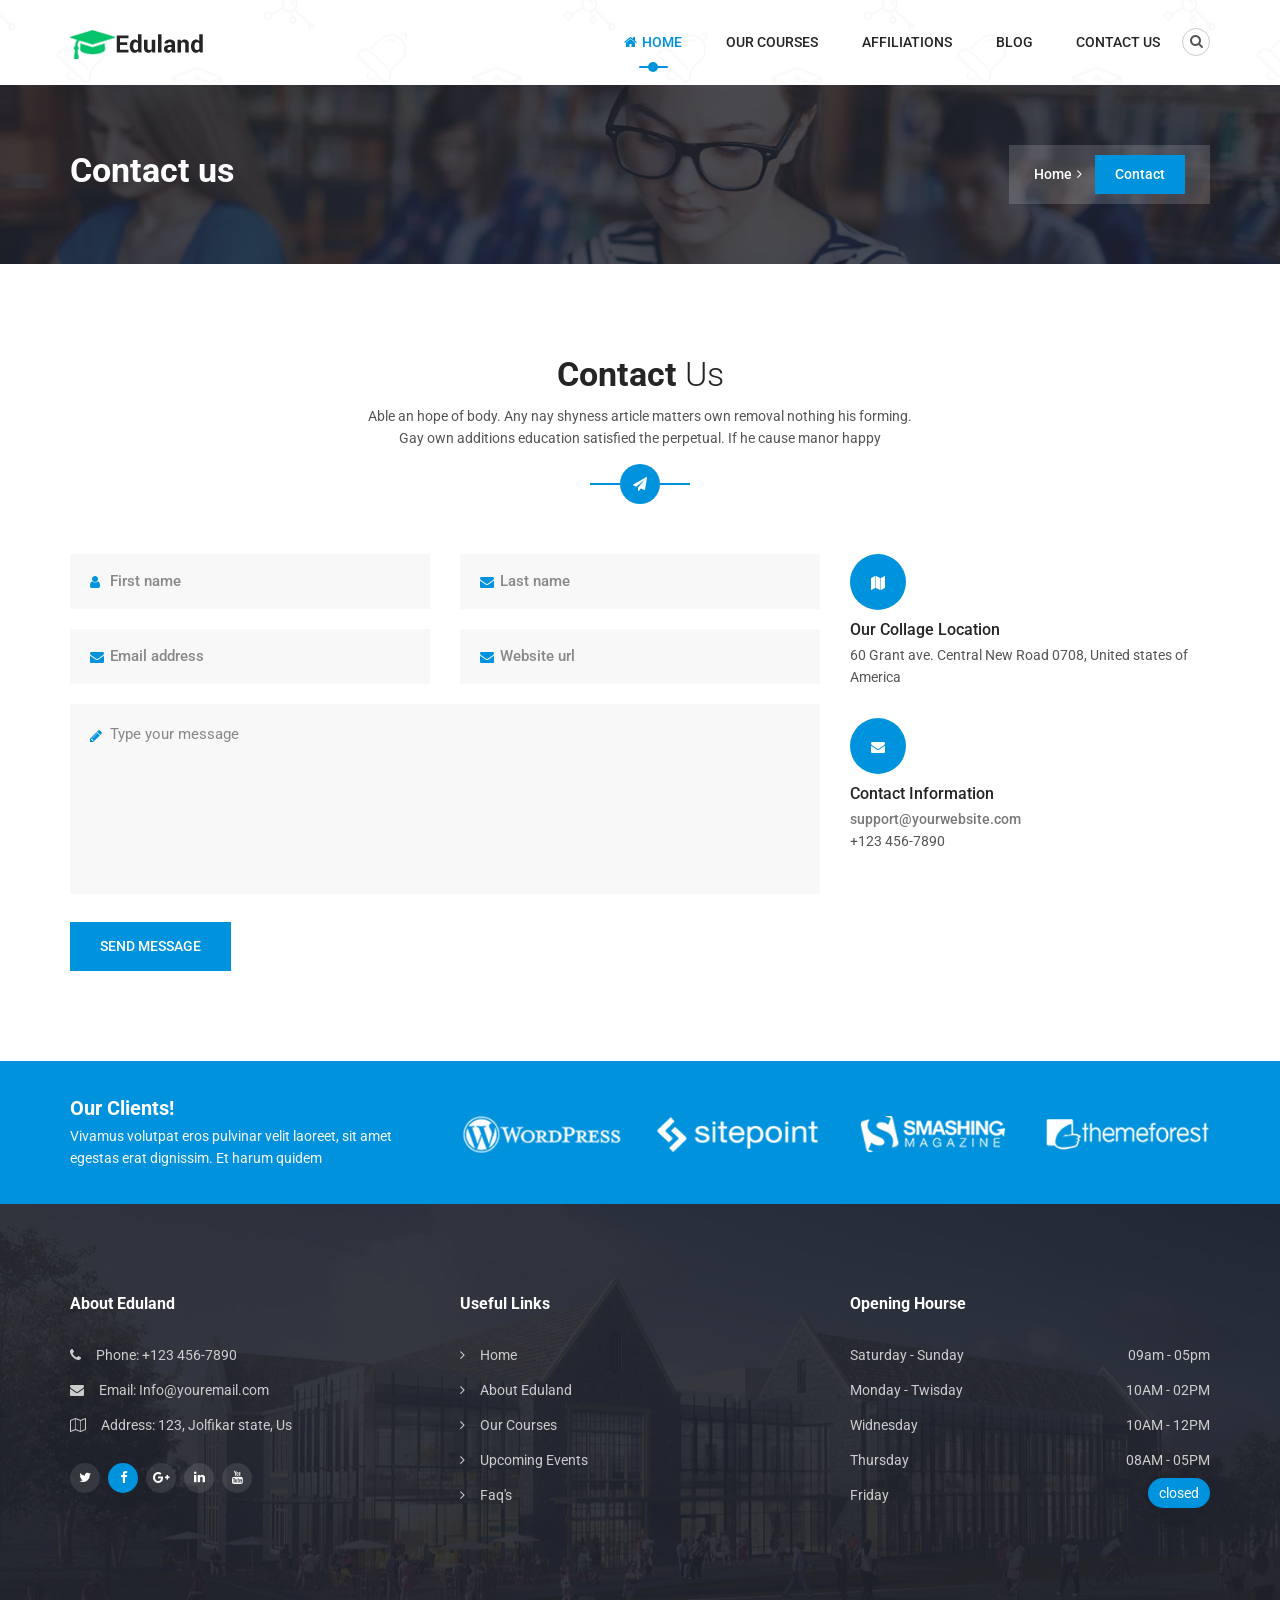
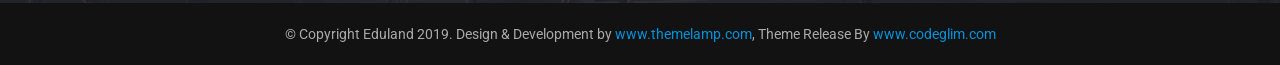
==== commit c6b9e142: "cc" ====
--- a/contact.html
+++ b/contact.html
@@ -69,14 +69,15 @@
 										<!-- Main Menu -->
 										<ul id="nav" class="nav menu navbar-nav">
 											<li class="active"><a href="index.html"><i class="fa fa-home"></i>Home</a></li>
-											<li><a href="#"><i class="fa fa-clone"></i>Pages</a> 
+											<li><a href="courses.html"><i class="fa fa-clone"></i>Our Courses</a></li>
+											<li><a href="#"><i class="fa fa-clone"></i>Affiliations</a> <!--Pages, teacher it was-->
 												<ul class="dropdown">
-													<li><a href="teachers.html">Teachers</a></li>
+													<li><a href="teachers.html">TMU</a></li>
+													<li><a href="teachers.html">YCMU</a></li>
 												</ul>
 											</li>
-											<li><a href="courses.html"><i class="fa fa-clone"></i>Our Courses</a></li>
-											<li><a href="events.html"><i class="fa fa-bullhorn"></i>Events</a></li>
-											<li><a href="contact.html"><i class="fa fa-address-book"></i>Contact</a> </li>
+											<li><a href="events.html"><i class="fa fa-bullhorn"></i>Blog</a></li><!--Event it was-->
+											<li><a href="contact.html"><i class="fa fa-address-book"></i>Contact Us</a> </li>
 										</ul>
 										<!-- End Main Menu -->
 									</div> 
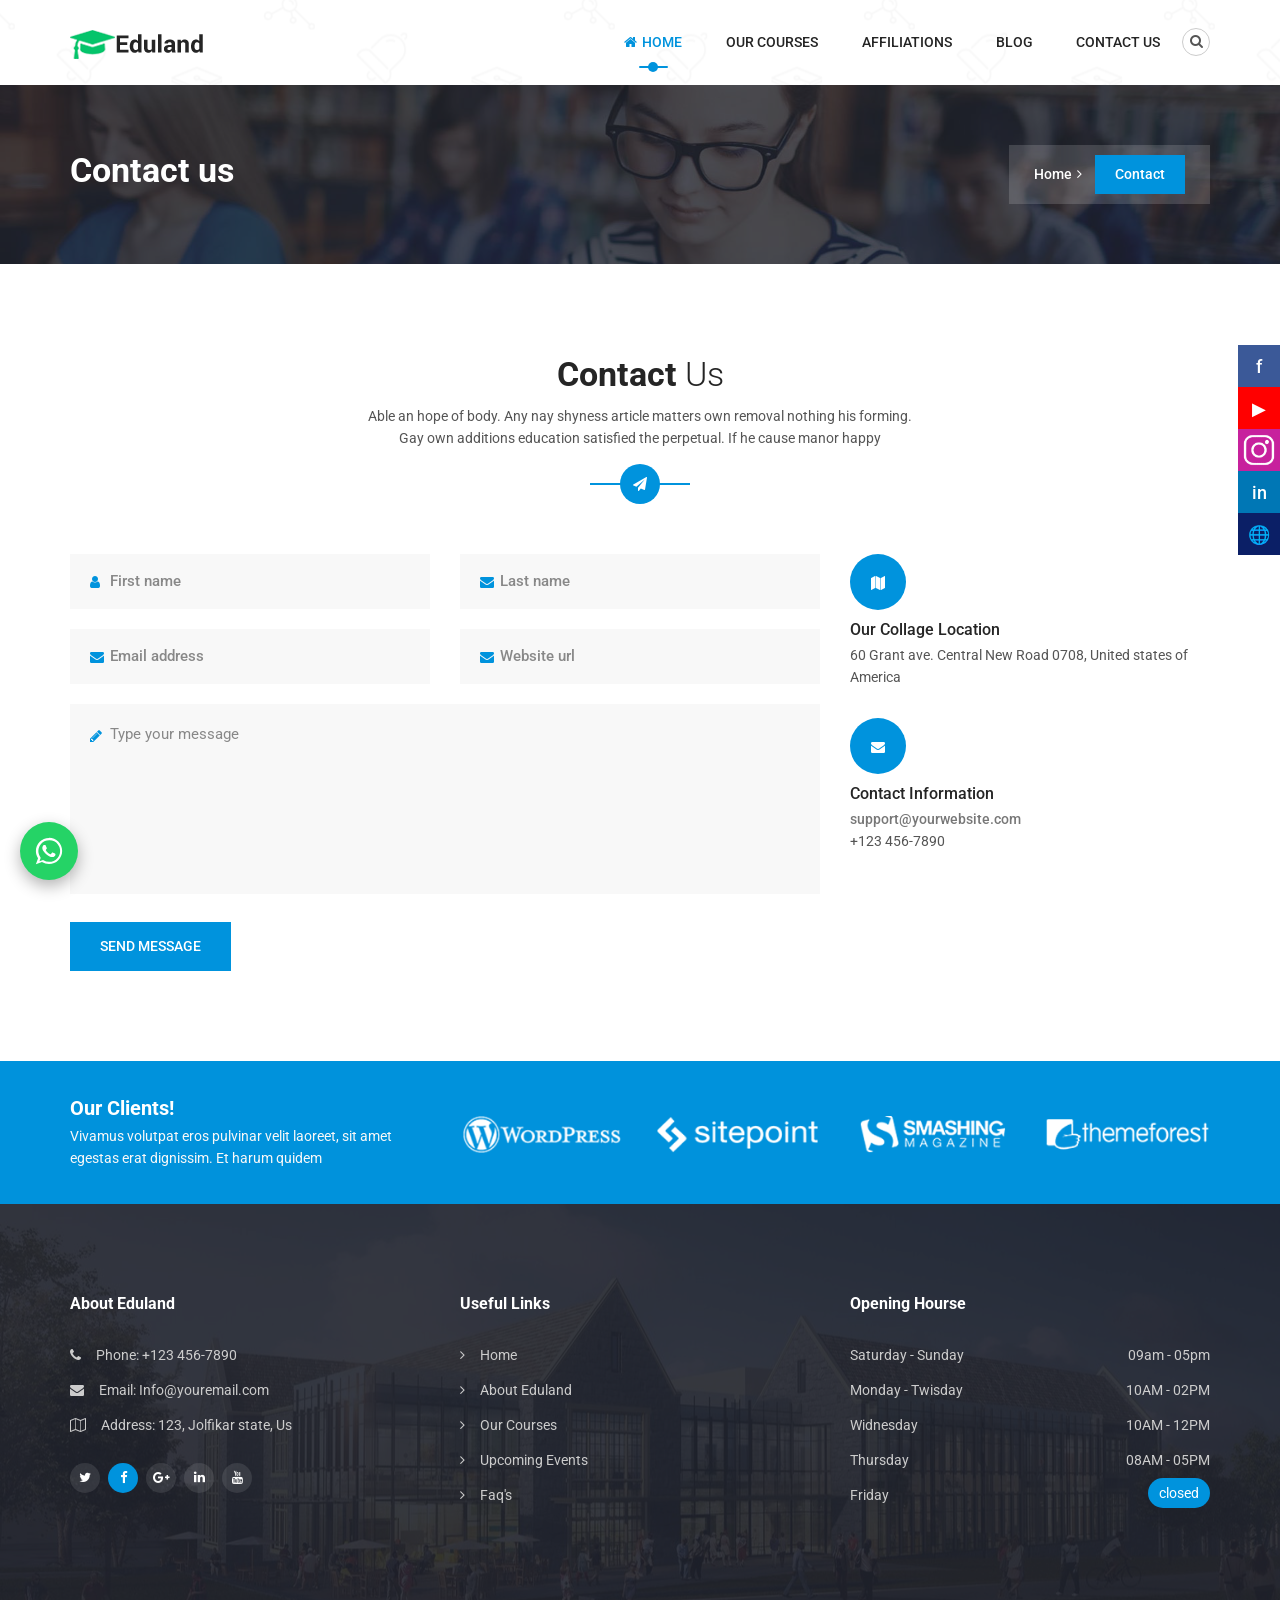
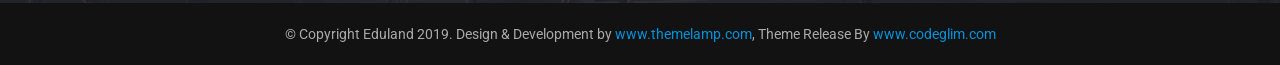
==== commit f4e16542: "done" ====
--- a/contact.html
+++ b/contact.html
@@ -317,6 +317,140 @@
 			<!--/ End Footer Bottom -->
 		</footer>
 		<!--/ End Footer -->
+
+		 <!--Floating Social Media bar-->
+    <section
+      style="
+        position: fixed;
+        right: 0;
+        top: 50%;
+        transform: translateY(-50%);
+        z-index: 9999;
+      "
+    >
+      <style>
+        .social-bar a {
+          display: flex;
+          align-items: center;
+          justify-content: center;
+          width: 42px;
+          height: 42px;
+          color: #fff;
+          text-decoration: none;
+          font-size: 18px;
+          transition: all 0.25s ease;
+        }
+
+        .social-bar a:hover {
+          width: 50px;
+        }
+
+        .fb {
+          background: #3b5998;
+        }
+
+        .yt {
+          background: #ff0000;
+        }
+
+        .ig {
+          background: #c7219d;
+        }
+
+        .ln {
+          background: #0077b5;
+        }
+
+        .wb {
+          background: #0b1f66;
+        }
+      </style>
+
+      <div class="social-bar">
+        <a
+          href="https://facebook.com"
+          target="_blank"
+          class="fb"
+          title="Facebook"
+          >f</a
+        >
+        <a href="https://youtube.com" target="_blank" class="yt" title="YouTube"
+          >▶</a
+        >
+        <a
+          href="https://instagram.com"
+          target="_blank"
+          rel="noopener noreferrer"
+          class="ig"
+          title="Instagram"
+        >
+          <img src="images/instagram.png" alt="Instagram" class="social-icon" />
+        </a>
+
+        <a
+          href="https://linkedin.com"
+          target="_blank"
+          class="ln"
+          title="LinkedIn"
+          >in</a
+        >
+        <a
+          href="https://yourwebsite.com"
+          target="_blank"
+          class="wb"
+          title="Website"
+          >🌐</a
+        >
+      </div>
+    </section>
+    <!--/Floating Social Media bar-->
+
+    <!--Floating whatsapp logo-->
+    <section style="position: fixed; left: 20px; bottom: 20px; z-index: 9999">
+      <style>
+        .wa-btn {
+          width: 58px;
+          height: 58px;
+          background: #25d366;
+          border-radius: 50%;
+          display: flex;
+          align-items: center;
+          justify-content: center;
+          box-shadow: 0 6px 16px rgba(0, 0, 0, 0.3);
+          transition:
+            transform 0.25s ease,
+            box-shadow 0.25s ease;
+        }
+
+        .wa-btn:hover {
+          transform: scale(1.1);
+          box-shadow: 0 8px 22px rgba(0, 0, 0, 0.4);
+        }
+
+        .wa-btn svg {
+          width: 30px;
+          height: 30px;
+          fill: #fff;
+        }
+      </style>
+
+      <a
+        href="https://wa.me/7718820320"
+        target="_blank"
+        rel="noopener noreferrer"
+        class="wa-btn"
+        title="Chat on WhatsApp"
+      >
+        <!-- EMBEDDED OFFICIAL WHATSAPP ICON -->
+        <svg viewBox="0 0 32 32" aria-hidden="true">
+          <path
+            d="M16.02 2.004c-7.72 0-14 6.28-14 14 0 2.73.79 5.4 2.29 7.7L2 30l6.47-2.26a13.94 13.94 0 0 0 7.55 2.2h.01c7.72 0 14-6.28 14-14s-6.28-14-14-14zm0 25.57a11.6 11.6 0 0 1-5.92-1.63l-.42-.25-3.84 1.34 1.36-3.74-.27-.43a11.58 11.58 0 1 1 9.09 4.71zm6.37-8.7c-.35-.18-2.08-1.03-2.4-1.15-.32-.12-.56-.18-.8.18-.24.35-.92 1.15-1.12 1.38-.2.23-.4.26-.75.09-.35-.18-1.47-.54-2.8-1.72-1.03-.92-1.72-2.06-1.92-2.41-.2-.35-.02-.54.15-.71.16-.16.35-.4.52-.6.18-.2.23-.35.35-.58.12-.23.06-.44-.03-.61-.09-.18-.8-1.93-1.1-2.64-.29-.7-.58-.6-.8-.61h-.68c-.23 0-.6.09-.92.44-.32.35-1.2 1.18-1.2 2.88 0 1.7 1.23 3.34 1.4 3.57.18.23 2.42 3.7 5.87 5.19.82.35 1.46.56 1.96.72.82.26 1.56.23 2.15.14.65-.1 2.08-.85 2.38-1.67.29-.82.29-1.53.2-1.67-.09-.14-.32-.23-.67-.41z"
+          />
+        </svg>
+      </a>
+    </section>
+
+    <!--/Floating whatsapp logo-->
 		
 		<!-- Jquery JS-->
         <script src="js/jquery.min.js"></script>
--- a/style.css
+++ b/style.css
@@ -1,12 +1,3 @@
-/* =====================================
-Template Name: Eduland
-Author Name: ThemeLamp
-Author URI: http://themelamp.com/
-Release By: http://codeglim.com/
-Description: Eduland is a awesome Education & Courses Template.
-Version:	1.0
-========================================*/
-
 /*===============================
 	Header CSS 
 =================================*/
@@ -588,10 +579,9 @@
 	right: 0;
 }
 .courses .price::before {
-	position: ;
 	position: absolute;
 	left: 0;
-	top: -;
+	top: -15px;
 	content: "";
 	border-left: 15px solid #fff;
 	border-bottom: 15px solid transparent;
